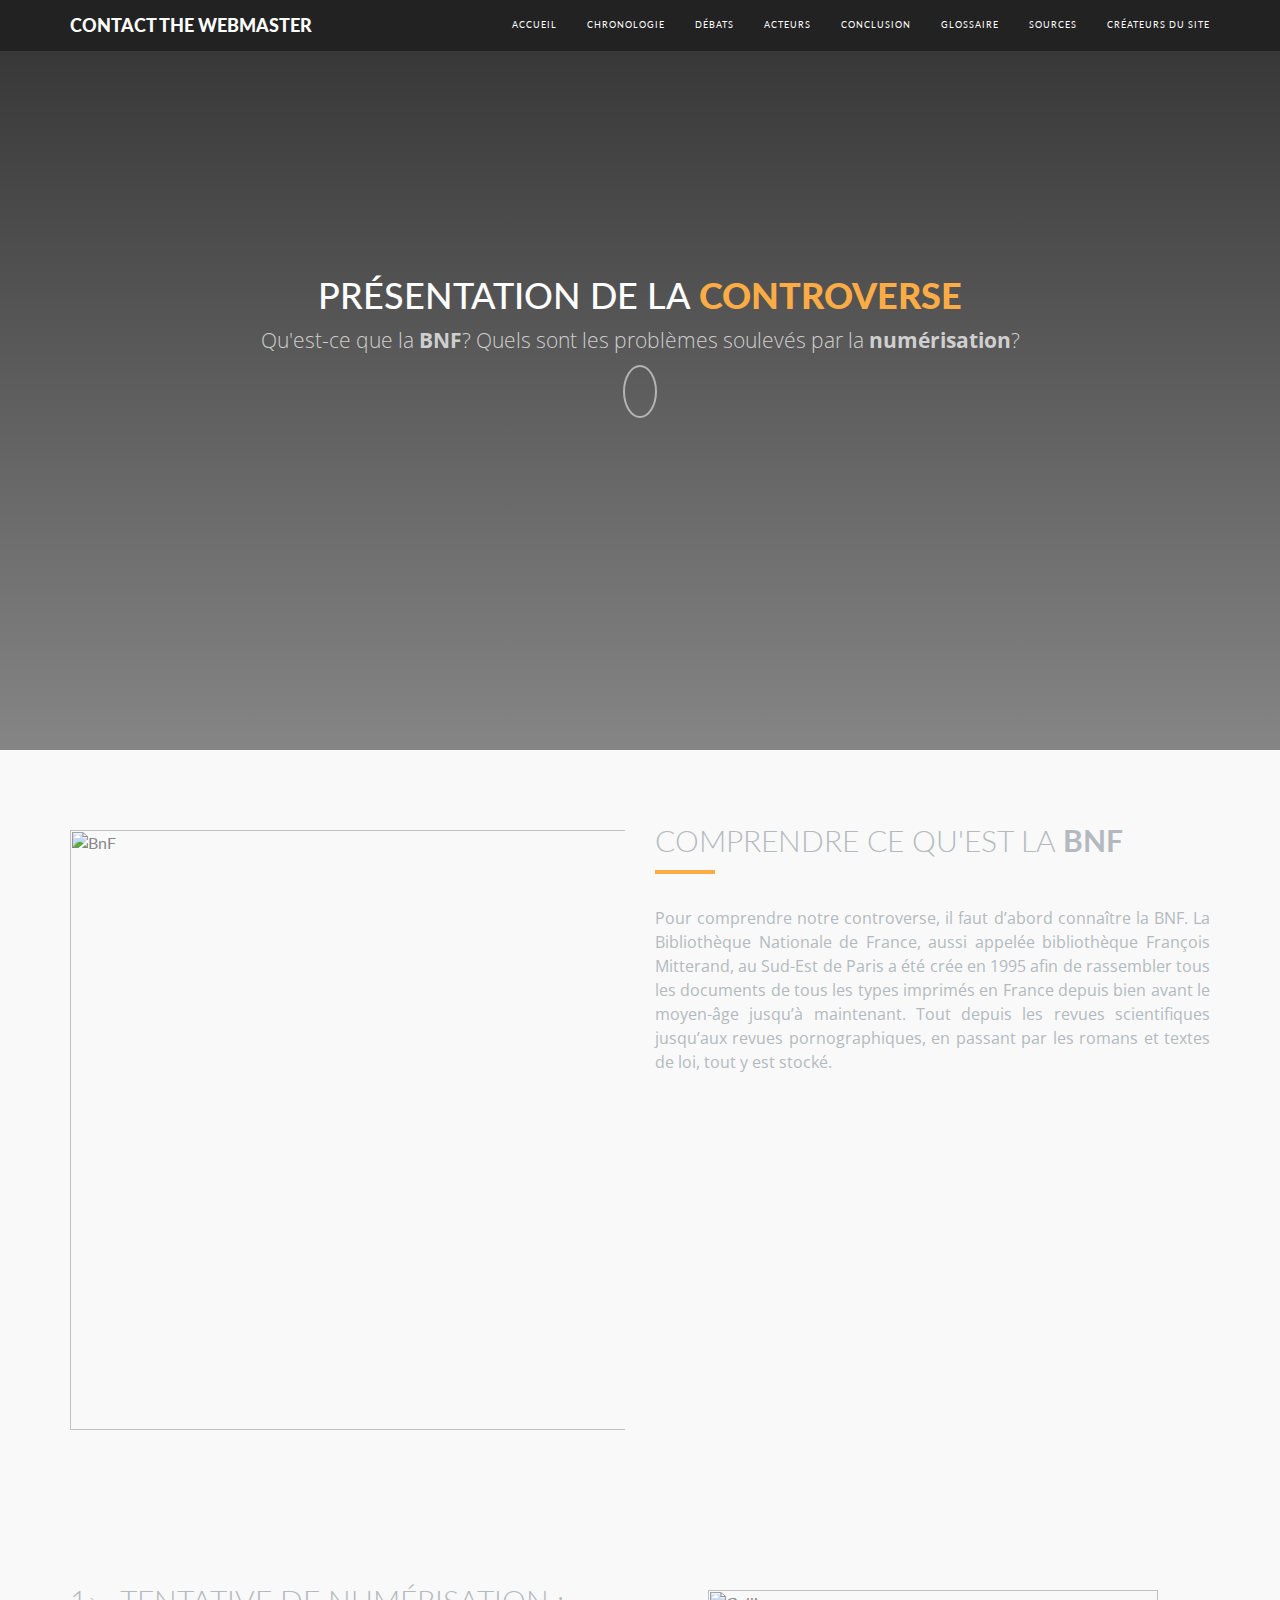
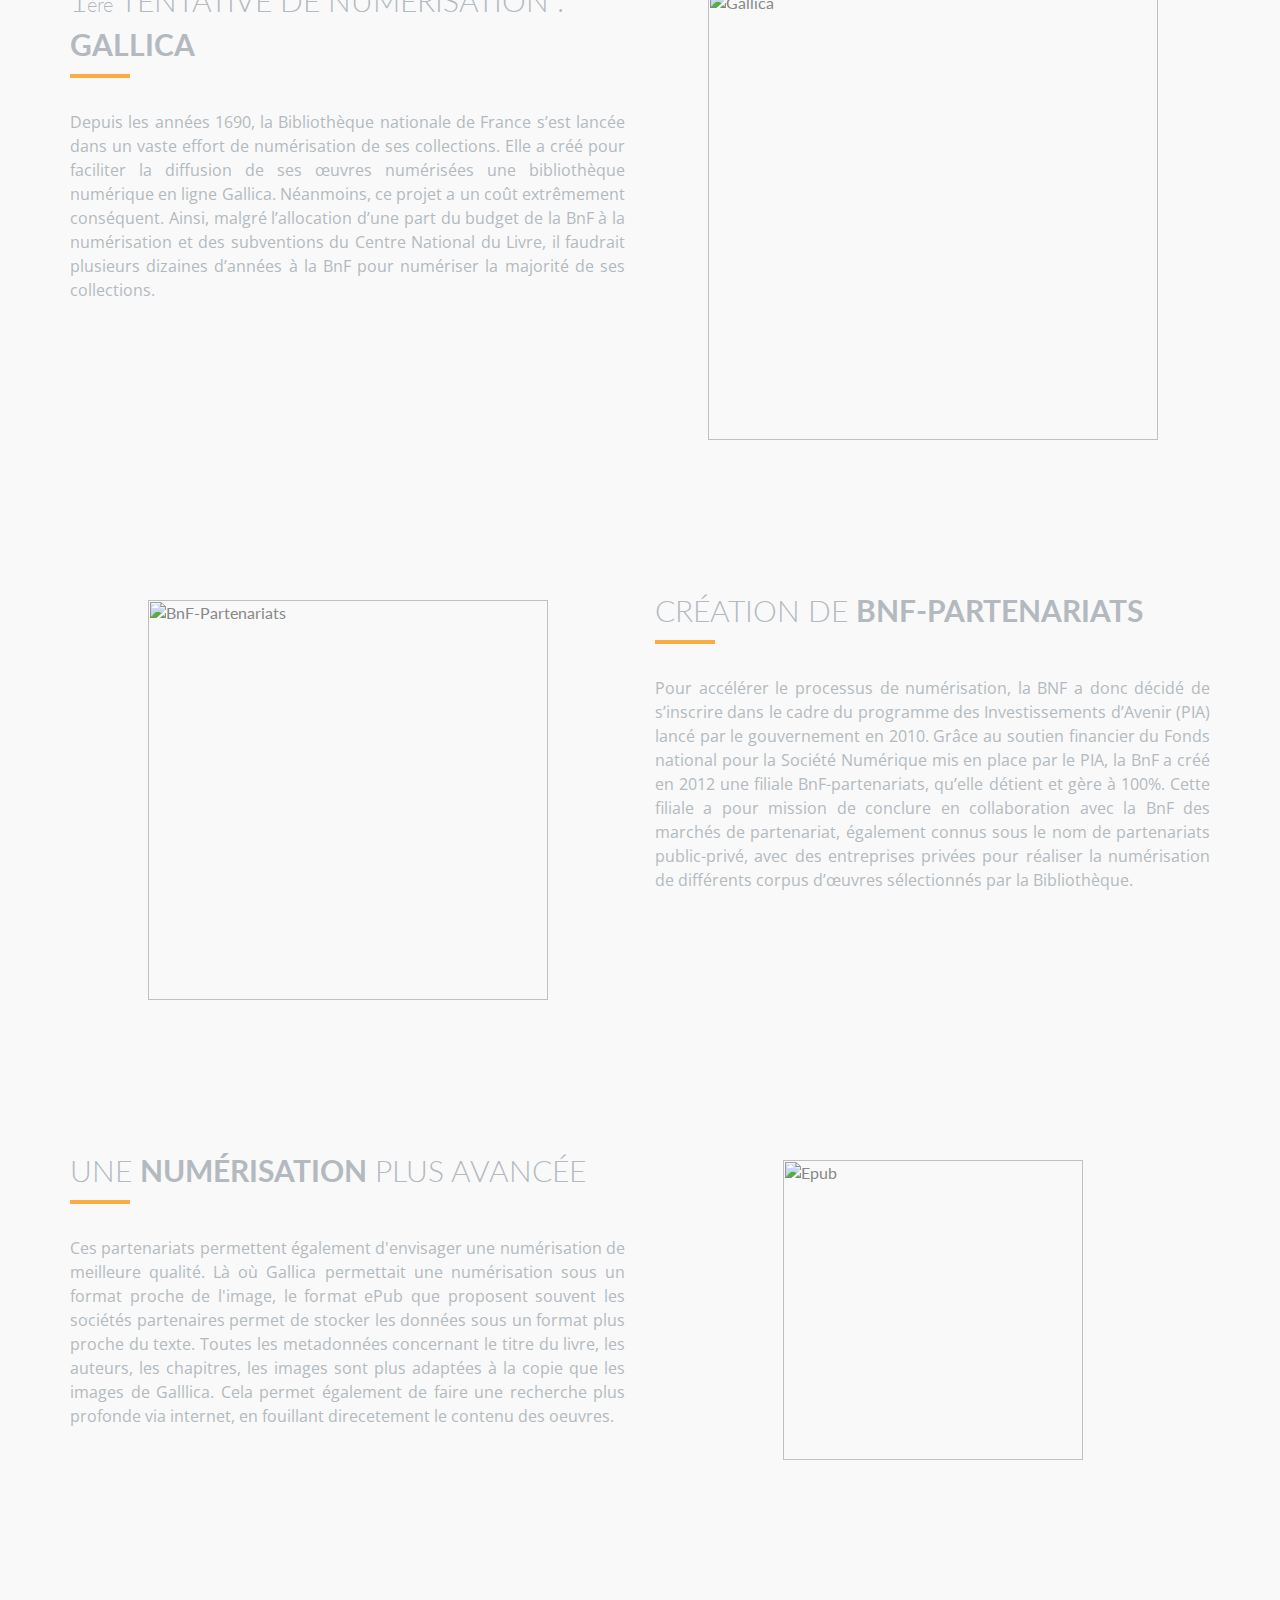
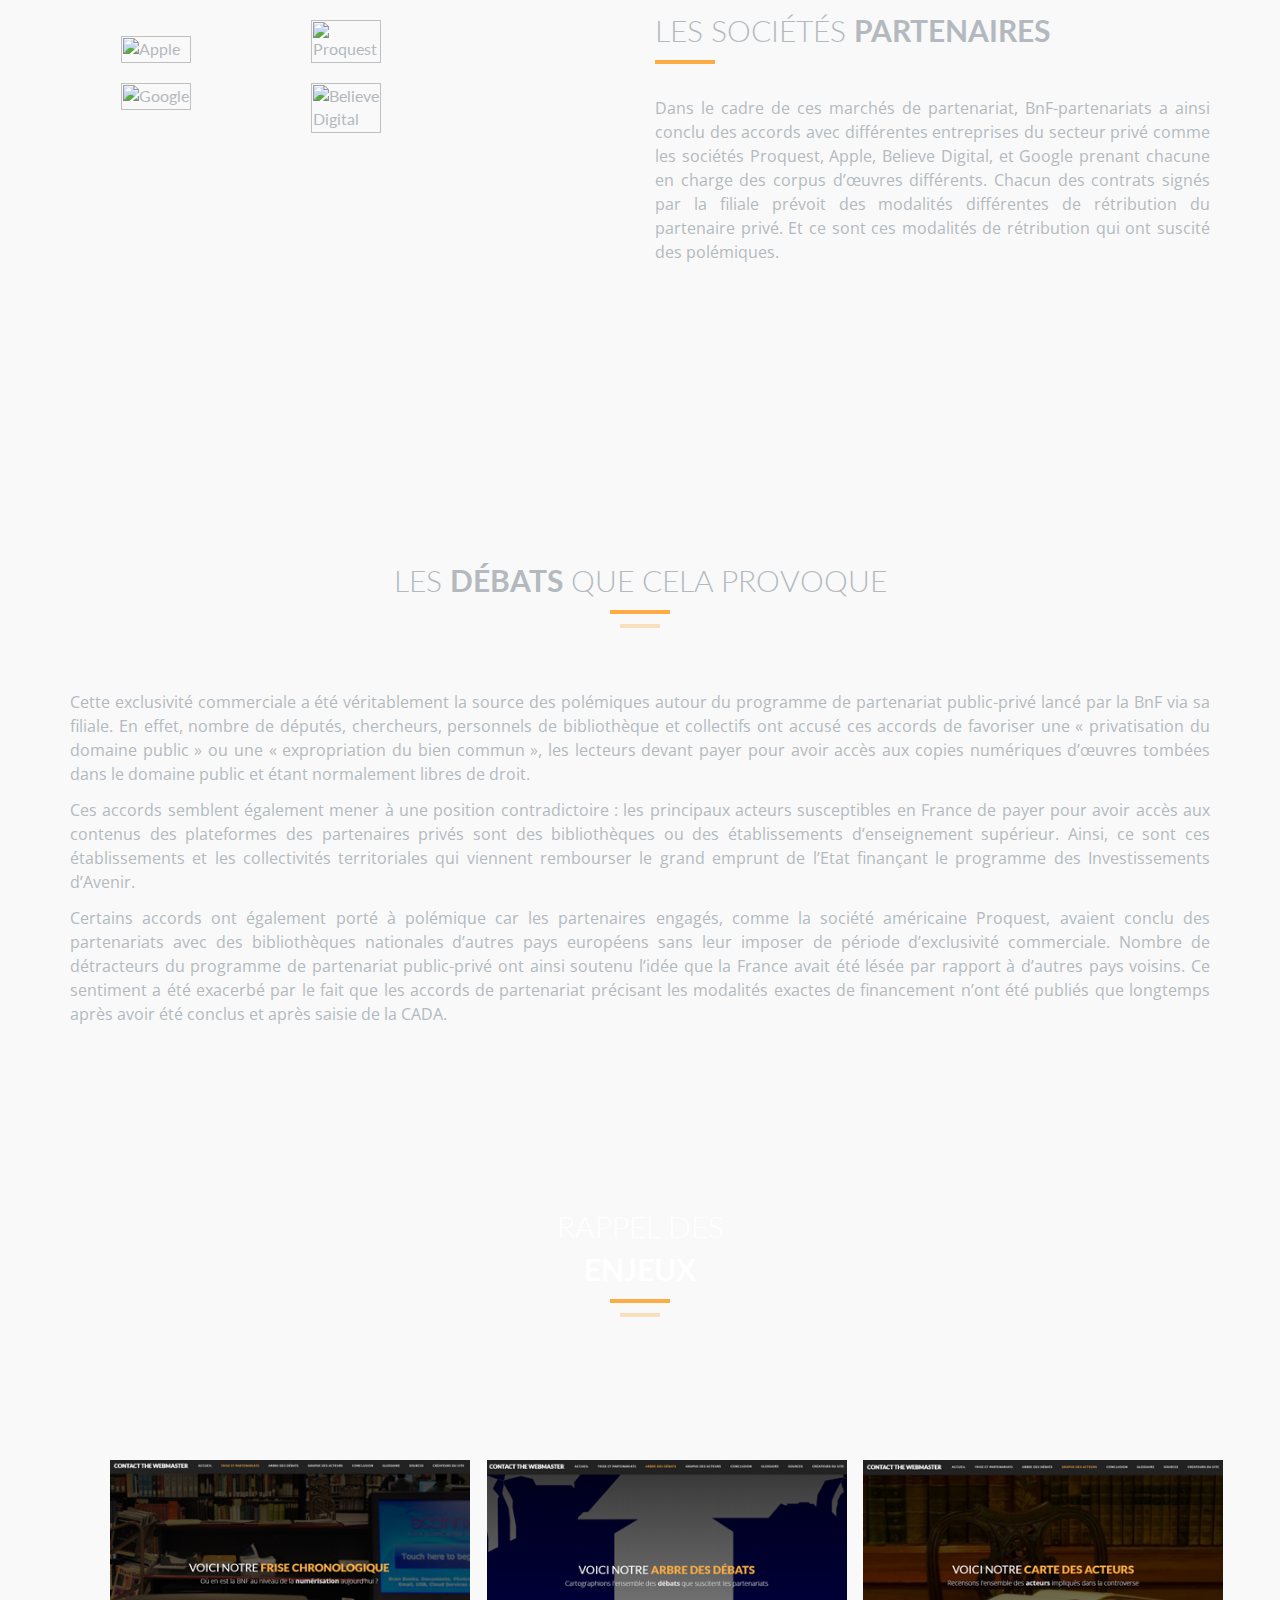
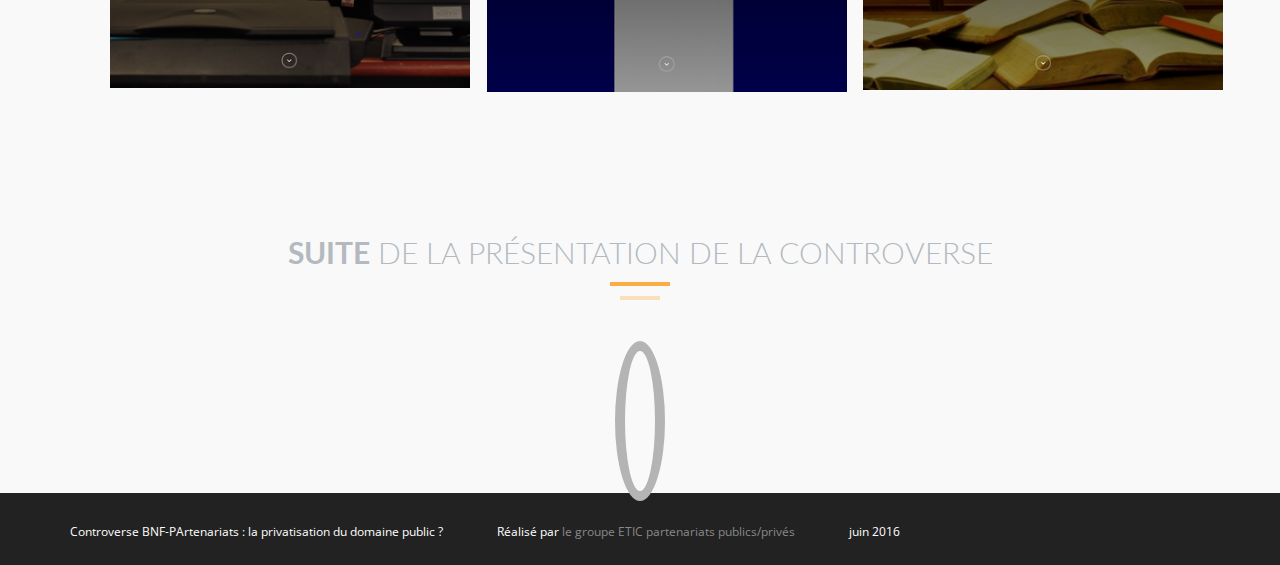
==== Web_v1/index.html @ 211a97c1 "Amélioration de la qualité des illustrations, ajout des champs alt dans les images" ====
<DOCTYPE html>
    <html lang="fr">

        <head title="Acceuil">
            <meta charset="utf-8">
            <title>Acceuil PPP BNF</title>
            <meta http-equiv="X-UA-Compatible" content="IE=edge">
            <meta name="viewport" content="width=device-width, initial-scale=1">
            <meta name="description" content="Page d'acceuil">
            <meta name="author" content="Benjamin LAZARD">

            <!-- Bootstrap core CSS -->
            <link href="bootstrap-3.3.6/dist/css/bootstrap.css" rel="stylesheet" type="text/css">
            <link rel="stylesheet" type="text/css" href="fonts/font-awesome/css/font-awesome.css">

            <!-- Slider
            ================================================== -->
            <link href="CSS_Files/owl.carousel.css" rel="stylesheet" media="screen">
            <link href="CSS_Files/owl.theme.css" rel="stylesheet" media="screen">

            <!-- IE10 viewport hack for Surface/desktop Windows 8 bug -->
            <link href="../../assets/css/ie10-viewport-bug-workaround.css" type="text/css" rel="stylesheet">

            <!-- Stylesheet
            ================================================== -->
            <link rel="stylesheet" type="text/css" href="CSS_Files/styles.css" title="Style_global" charset="utf-8">
            <link rel="stylesheet" type="text/css" href="CSS_Files/style2.css">
            <link rel="stylesheet" type="text/css" href="CSS_Files/responsive.css">

            <!-- Choix final de navigation en bas de la page
            ================================================== -->
            <link rel="stylesheet" type="text/css" href="CSS_Files/default.css" />
            <link rel="stylesheet" type="text/css" href="CSS_Files/component.css" />

            <link href='http://fonts.googleapis.com/css?family=Lato:100,300,400,700,900,100italic,300italic,400italic,700italic,900italic' rel='stylesheet' type='text/css'>
            <link href='http://fonts.googleapis.com/css?family=Open+Sans:300italic,400italic,600italic,700italic,800italic,700,300,600,800,400' rel='stylesheet' type='text/css'>
            <link rel="icon" href="favicon2.ico" type="image/x-icon">
            <script type="text/javascript" src="js/modernizr.custom.js"></script>
        </head>


        <body>
            <!-- Navigation Menu
            ==========================================-->
            <nav id="tf-menu" class="navbar navbar-default navbar-fixed-top">
              <div class="container">
                <!-- Brand and toggle get grouped for better mobile display -->
                <div class="navbar-header">
                  <button type="button" class="navbar-toggle collapsed" data-toggle="collapse" data-target="#bs-example-navbar-collapse-1">
                    <span class="sr-only">Toggle navigation</span>
                    <span class="icon-bar"></span>
                    <span class="icon-bar"></span>
                    <span class="icon-bar"></span>
                  </button>
                  <a class="navbar-brand" href="mailto:benjamin.lazard@telecom-paristech.fr?subject= Site Web BNF&body=C'est vraiment chouette ! Bravo !">
                      Contact the Webmaster
                  </a>
                </div>
                <!-- Collect the nav links, forms, and other content for toggling -->
                <div class="collapse navbar-collapse" id="bs-example-navbar-collapse-1">
                  <ul class="nav navbar-nav navbar-right">
                    <li><a href="#tf-acceuil" class="page-scroll">Accueil</a></li>
                    <li><a href="partenariats.html" class="page-scroll">Chronologie</a></li>
                    <li><a href="debats.html" class="page-scroll">Débats</a></li>
                    <li><a href="acteurs.html" class="page-scroll">Acteurs</a></li>
                    <li><a href="conclusion.html" class="page-scroll">Conclusion</a></li>
                    <li><a href="glossaire.html" class="page-scroll">Glossaire</a></li>
                    <li><a href="sources.html" class="page-scroll">Sources</a></li>
                    <li><a href="createurs.html" class="page-scroll">Créateurs du site</a></li>
                  </ul>
                </div><!-- /.navbar-collapse -->
              </div><!-- /.container-fluid -->
            </nav>

            <div id="tf-acceuil" class="text-center">
                <div class="overlay">
                    <div class="content">
                        <h1>Présentation de la <strong><span class="color">Controverse</span></strong></h1>
                        <p class="lead">Qu'est-ce que la <strong>BNF</strong>?   Quels sont les problèmes soulevés par la <strong>numérisation</strong>?</p>
                        <a href="#tf-about" class="fa fa-angle-down page-scroll"></a>
                    </div>
                </div>
            </div>

            <div id="tf-about">
                <div class="container">
                    <div class="row">
                        <div class="col-md-6">
                            <a href="http://www.bnf.fr/fr/acc/x.accueil.html"><img src="img/logoBNF.png" class="img-responsive" id="logoBNF" alt="BnF"></a>
                        </div>
                        <div class="col-md-6">
                            <div class="about-text">
                                <div class="section-title">
                                    <h2>Comprendre ce qu'est la <strong>BNF</strong></h2>
                                    <hr>
                                    <div class="clearfix"></div>
                                </div>
                                <p class="intro">Pour comprendre notre controverse, il faut d’abord connaître la BNF. La Bibliothèque Nationale de France,
                                aussi appelée bibliothèque François Mitterand, au Sud-Est de Paris  a été crée en 1995 afin de rassembler
                                tous les documents de tous les types imprimés en France depuis bien avant le moyen-âge jusqu’à maintenant.
                                Tout depuis les revues scientifiques jusqu’aux revues pornographiques, en passant par les romans et textes
                                de loi, tout y est stocké.</p>
                            </div>
                        </div>
                    </div>
                </div>
            </div>

            <div id="tf-about">
                <div class="container">
                    <div class="row">
                        <div class="col-md-6">
                            <div class="about-text">
                                <div class="section-title">
                                    <h2>1<span id="sub1">ère</span> tentative de numérisation : <br><br> <strong>Gallica</strong></h2>
                                    <hr>
                                    <div class="clearfix"></div>
                                </div>
                                <p class="intro">Depuis les années 1690, la Bibliothèque nationale de France s’est lancée dans un vaste effort de numérisation de ses collections.
                                    Elle a créé pour faciliter la diffusion de ses œuvres numérisées une bibliothèque numérique en ligne Gallica. Néanmoins, ce
                                    projet a un coût extrêmement conséquent. Ainsi, malgré l’allocation d’une part du budget
                                    de la BnF à la numérisation et des subventions du Centre National du Livre, il faudrait
                                    plusieurs dizaines d’années à la BnF pour numériser la majorité de ses collections.</p>
                            </div>
                        </div>
                        <div class="col-md-6">
                            <a href="http://gallica.bnf.fr/"><img src="img/Gallica.png" class="img-responsive" id="Gallicaimg" alt="Gallica"></a>
                        </div>
                    </div>
                </div>
            </div>

            <div id="tf-about">
                <div class="container">
                    <div class="row">
                        <div class="col-md-6">
                            <a href="http://www.bnf.fr/fr/acces_dedies/bnf_partenariats/s.bnf_partenariats_qui.html?first_Art=non"><img src="img/BNF-P.png" class="img-responsive" id="BNFPimg" alt="BnF-Partenariats"></a>
                        </div>
                        <div class="col-md-6">
                            <div class="about-text">
                                <div class="section-title">
                                    <h2>Création de <strong>BNF-Partenariats</strong></h2>
                                    <hr>
                                    <div class="clearfix"></div>
                                </div>
                                <p class="intro"> Pour accélérer le processus de numérisation, la BNF a donc décidé de s’inscrire dans le cadre du
                                programme des Investissements d’Avenir (PIA) lancé par le gouvernement en 2010. Grâce au soutien financier du
                                Fonds national pour la Société Numérique mis en place par le PIA, la BnF a créé en 2012 une filiale BnF-partenariats,
                                qu’elle détient et gère à 100%. Cette filiale a pour mission de conclure en collaboration avec la BnF des
                                marchés de partenariat, également connus sous le nom de partenariats public-privé, avec des entreprises privées
                                pour réaliser la numérisation de différents corpus d’œuvres sélectionnés par la Bibliothèque.
                                </p>
                            </div>
                        </div>
                    </div>
                </div>
            </div>

            <div id="tf-about">
                <div class="container">
                    <div class="row">
                        <div class="col-md-6">
                            <div class="about-text">
                                <div class="section-title">
                                    <h2>Une <strong>numérisation</strong> plus avancée</h2>
                                    <hr>
                                    <div class="clearfix"></div>
                                </div>
                                <p class="intro">Ces partenariats permettent également d'envisager une numérisation de meilleure
                                qualité. Là où Gallica permettait une numérisation sous un format proche de l'image, le format ePub
                                que proposent souvent les sociétés partenaires permet de stocker les données sous un format plus proche du
                                texte. Toutes les metadonnées concernant le titre du livre, les auteurs, les chapitres, les images
                                sont plus adaptées à la copie que les images de Galllica. Cela permet également de faire une recherche
                                plus profonde via internet, en fouillant direcetement le contenu des oeuvres.</p>
                            </div>
                        </div>
                        <div class="col-md-6">
                            <a href="https://fr.wikipedia.org/wiki/EPUB_(format)"><img src="img/epub.png" class="img-responsive" id="epubimg" alt="Epub"></a>
                        </div>
                    </div>
                </div>
            </div>

            <div id="tf-about">
                <div class="container">
                    <div class="row">
                        <div class="col-md-6 container">
                            <div class="row partenaires">
                                <div class="col-md-6 service centerblock">
                                    <img src="img/apple.png" alt="Apple" class="fitin" />
                                    <img src="img/google.png" alt="Google" class="fitin"/>
                                </div>
                                <div class="col-md-6 service centerblock">
                                    <img src="img/proquest.png" alt="Proquest" class="fitin"/>
                                    <img src="img/believe-digital.png" alt="Believe Digital" class="fitin"/>
                                </div>
                            </div>
                        </div>
                        <div class="col-md-6">
                            <div class="about-text">
                                <div class="section-title">
                                    <h2>Les sociétés <strong>partenaires</strong></h2>
                                    <hr>
                                    <div class="clearfix"></div>
                                </div>
                                <p class="intro"> Dans le cadre de ces marchés de partenariat, BnF-partenariats a ainsi conclu des
                                accords avec différentes entreprises du secteur privé comme les sociétés Proquest, Apple, Believe Digital, et Google
                                prenant chacune en charge des corpus d’œuvres différents. Chacun des contrats signés par
                                la filiale prévoit des modalités différentes de rétribution du partenaire privé. Et ce sont ces
                                modalités de rétribution qui ont suscité des polémiques.
                                </p>
                            </div>
                        </div>
                    </div>
                </div>
            </div>

            <div id="tf-services" class="text-center">
                <div class="container">
                                <div class="section-title center">
                                    <h2> Les <strong>débats</strong> que cela provoque</h2>
                                    <div class="line">
                                        <hr>
                                    </div>
                                    <div class="clearfix"></div>
                                </div>
                                <p class="intro">Cette exclusivité commerciale a été véritablement la source des polémiques autour
                                du programme de partenariat public-privé lancé par la BnF via sa filiale. En effet, nombre de
                                députés, chercheurs, personnels de bibliothèque et collectifs ont accusé ces accords de
                                favoriser une « privatisation du domaine public » ou une « expropriation du bien commun »,
                                les lecteurs devant payer pour avoir accès aux copies numériques d’œuvres tombées dans le
                                domaine public et étant normalement libres de droit.</p>
								<p class="intro">Ces accords semblent également mener à une position contradictoire : les principaux acteurs
								susceptibles en France de payer pour avoir accès aux contenus des plateformes des partenaires
								privés sont des bibliothèques ou des établissements d’enseignement supérieur. Ainsi, ce sont
								ces établissements et les collectivités territoriales qui viennent rembourser le grand emprunt de
								l’Etat finançant le programme des Investissements d’Avenir.</p>
								<p class="intro">Certains accords ont également porté à polémique car les partenaires engagés, comme la société
								américaine Proquest, avaient conclu des partenariats avec des bibliothèques nationales d’autres
								pays européens sans leur imposer de période d’exclusivité commerciale. Nombre de détracteurs du
								programme de partenariat public-privé ont ainsi soutenu l’idée que la France avait été lésée par
								rapport à d’autres pays voisins. Ce sentiment a été exacerbé par le fait que les accords de partenariat
                                précisant les modalités exactes de financement n’ont été publiés que longtemps après avoir
                                été conclus et après saisie de la CADA.</p>
                </div>
            </div>


            <!-- Enjeux
            ==========================================-->
            <div id="tf-testimonials" class="text-center">
                <div class="overlay">
                    <div class="container">
                        <div class="section-title center">
                            <h2>Rappel des  </h2>
                            <br>
                            <h2> <strong>enjeux</strong> </h2>
                            <div class="line">
                                <hr>
                            </div>
                        </div>
                        <div class="row">
                            <div class="col-md-8 col-md-offset-2">
                                <div id="testimonial" class="owl-carousel owl-theme">
                                    <div class="item">
                                        <div class="row">
                                            <div class="col-lg-7 centerblock"><h5>Faciliter l'accès pour une grande quantité de lecteurs</h5></div>
                                            <div class="col-lg-5 centerblock"><img src="img/filedattente.jpg" alt="File d'attente"/></div>
                                        </div>
                                    </div>
                                    <div class="item">
                                        <div class="row">
                                            <div class="col-lg-7 centerblock"><h5>Faciliter la recherche dans le corpus de la bibliothèque</h5></div>
                                            <div class="col-lg-5 centerblock"><img src="img/recherche.jpg" alt="Indexer les livres"/></div>
                                        </div>
                                    </div>
                                    <div class="item">
                                        <div class="row">
                                            <div class="col-lg-7 centerblock"><h5>Faciliter la reproduction</h5></div>
                                            <div class="col-lg-5 centerblock"><img src="img/reproduction.jpg" alt="Moine copiste"/></div>
                                        </div>
                                    </div>
                                    <div class="item">
                                        <div class="row">
                                            <div class="col-lg-7 centerblock"><h5>Diminuer le coût de la numérisation</h5></div>
                                            <div class="col-lg-5 centerblock"><img src="img/prix.png" alt="Numériser coute cher"/></div>
                                            </div>
                                        </div>
                                    </div>
                                </div>
                            </div>
                        </div>
                    </div>
                </div>
            </div>

            <div class="container demo-3">
			<ul class="grid cs-style-6">
                <div class="row">
                    <div class="col-lg-4 col-md-4">
                        <li>
                            <figure>
                                <img src="img/frise2.png" alt="img03">
                                <figcaption>
                                    <h3>Frise chronologique</h3>
                                    <span class="salut">Remettons de l'ordre dans nos idées</span>
                                    <a href="partenariats.html">J'y vais</a>
                                </figcaption>
                            </figure>
                        </li>
                    </div>
                    <div class="col-lg-4 col-md-4">
                        <li>
                            <figure>
                                <img src="img/debats2.png" alt="img04">
                                <figcaption>
                                    <h3>Arbre des débats</h3>
                                    <span class="salut">Recensons l'ensemble des controverses</span>
                                    <a href="debats.html">J'y vais</a>
                                </figcaption>
                            </figure>
                        </li>
                    </div>
                    <div class="col-lg-4 col-md-4">
                        <li>
                            <figure>
                                <img src="img/acteurs3.png" alt="img01">
                                <figcaption>
                                    <h3>Carte des acteurs</h3>
                                    <span class="salut">Distinguons les différents acteurs et leurs relations</span>
                                    <a href="acteurs.html">J'y vais</a>
                                </figcaption>
                            </figure>
                        </li>
                    </div>

                </div>
			</ul>
		</div>

            <div class="container text-center">
                <div class="section-title center">
                    <h2><strong>Suite</strong> de la présentation de la controverse</h2>
                    <div class="line">
                        <hr>
                    </div>
                    <div class="clearfix"></div>
                </div>
                <a href="partenariats.html" class="fa fa-arrow-circle-right"></a>
            </div>

            <nav id="footer">
                <div class="container">
                    <div class="pull-left fnav">
                        <p>Controverse BNF-PArtenariats : la privatisation du domaine public ?
                            &nbsp;&nbsp;&nbsp;&nbsp;&nbsp;&nbsp;&nbsp;&nbsp;&nbsp;&nbsp;&nbsp;&nbsp;&nbsp;&nbsp;&nbsp;&nbsp; Réalisé par <a href="createurs.html">le groupe ETIC partenariats publics/privés</a>
                            &nbsp;&nbsp;&nbsp;&nbsp;&nbsp;&nbsp;&nbsp;&nbsp;&nbsp;&nbsp;&nbsp;&nbsp;&nbsp;&nbsp;&nbsp;&nbsp; juin 2016</p>
                    </div>
                </div>
            </nav>

            <!-- jQuery (necessary for Bootstrap's JavaScript plugins) -->
            <script src="https://ajax.googleapis.com/ajax/libs/jquery/1.11.1/jquery.min.js"></script>
            <script type="text/javascript" src="js/jquery.1.11.1.js"></script>
            <!-- Include all compiled plugins (below), or include individual files as needed -->
            <script type="text/javascript" src="js/bootstrap.js"></script>
            <script type="text/javascript" src="js/SmoothScroll.js"></script>
            <script type="text/javascript" src="js/jquery.isotope.js"></script>

            <script src="js/owl.carousel.js"></script>

            <!-- Javascripts
            ================================================== -->
            <script type="text/javascript" src="js/main.js"></script>
            <script src="js/toucheffects.js"></script>
        </body>

    </html>
---- Web_v1/CSS_Files/styles.css ----
.GrosTitre{
    /*color: #eeeeee;*/
    color: #5E4B00;
    font-family: "Verdana",cursive;
    font-size: 40;
}

.Paragraphe{
    float: none;
    clear: left;
    margin-top: 600px;
}

#Themes{
    list-style-type: none;
    background: green;
}

#Themes li{
    display:block;
    float: left;
    padding-left: 30px;
    border-color:#DCDCDC #696969 #696969 #DCDCDC;
}

/*Au survol de la souris*/
#Themes li:hover {
    background-color:#D3D3D3;
    border-color:#696969 #DCDCDC #DCDCDC #696969;
 }


h1{
    color: #ffffff;
}

body {
  padding-bottom: 40px;
  color: #5a5a5a;
}


/* CUSTOMIZE THE NAVBAR
-------------------------------------------------- */

/* Special class on .container surrounding .navbar, used for positioning it into place. */
.navbar-wrapper {
  position: absolute;
  top: 0;
  right: 0;
  left: 0;
  z-index: 20;

}

/* Flip around the padding for proper display in narrow viewports */
.navbar-wrapper > .container {
  padding-right: 0;
  padding-left: 0;
}
.navbar-wrapper .navbar {
  padding-right: 15px;
  padding-left: 15px;
}
.navbar-wrapper .navbar .container {
  width: auto;
  background-color: #002987
}

@media (min-width: 768px) {
  /* Navbar positioning foo */
  .navbar-wrapper {
    margin-top: 5px;
  }
  .navbar-wrapper .container {
    padding-right: 15px;
    padding-left: 15px;
  }
  .navbar-wrapper .navbar {
    padding-right: 0;
    padding-left: 0;
  }

  /* The navbar becomes detached from the top, so we round the corners */
  .navbar-wrapper .navbar {
    border-radius: 10px;
  }

  /* Bump up size of carousel content */
  .carousel-caption p {
    margin-bottom: 20px;
    font-size: 21px;
    line-height: 1.4;
  }

  .featurette-heading {
    font-size: 50px;
  }
}

/*Customize the Timeline*/
/*Id timeline pour le titre de la timeline*/
#timeline{
    margin-top: 0px;
    color: #aaaaaa;
}

/*ici c'est la classe timeline qui est référencée*/
.timeline {
    list-style: none;
    padding: 20px 0 20px;
    position: relative;
}
.timeline:before {
    top: 0;
    bottom: 0;
    position: absolute;
    content: " ";
    width: 3px;
    background-color: #eeeeee;
    left: 50%;
    margin-left: -1.5px;
}

    .timeline > li {
        margin-bottom: 20px;
        position: relative;
    }

        .timeline > li:before,
        .timeline > li:after {
            content: " ";
            display: table;
        }

        .timeline > li:after {
            clear: both;
        }

        .timeline > li:before,
        .timeline > li:after {
            content: " ";
            display: table;
        }

        .timeline > li:after {
            clear: both;
        }

        .timeline > li > .timeline-panel {
            width: 46%;
            float: left;
            border: 1px solid #d4d4d4;
            border-radius: 2px;
            padding: 20px;
            position: relative;
            -webkit-box-shadow: 0 1px 6px rgba(0, 0, 0, 0.175);
            box-shadow: 0 1px 6px rgba(0, 0, 0, 0.175);
        }

            .timeline > li > .timeline-panel:before {
                position: absolute;
                top: 26px;
                right: -15px;
                display: inline-block;
                border-top: 15px solid transparent;
                border-left: 15px solid #ccc;
                border-right: 0 solid #ccc;
                border-bottom: 15px solid transparent;
                content: " ";
            }

            .timeline > li > .timeline-panel:after {
                position: absolute;
                top: 27px;
                right: -14px;
                display: inline-block;
                border-top: 14px solid transparent;
                border-left: 14px solid #fff;
                border-right: 0 solid #fff;
                border-bottom: 14px solid transparent;
                content: " ";
            }

        .timeline > li > .timeline-badge {
            color: #fff;
            width: 50px;
            height: 50px;
            line-height: 50px;
            font-size: 1.4em;
            text-align: center;
            position: absolute;
            top: 16px;
            left: 50%;
            margin-left: -25px;
            background-color: #999999;
            z-index: 100;
            border-top-right-radius: 50%;
            border-top-left-radius: 50%;
            border-bottom-right-radius: 50%;
            border-bottom-left-radius: 50%;
        }

.glyphicon2 {
    text-align: center;
    position: relative;
    margin-top: 3px;
    width: 50px;
    font-size: 38px;
}

        .timeline > li.timeline-inverted > .timeline-panel {
            float: right;
        }

            .timeline > li.timeline-inverted > .timeline-panel:before {
                border-left-width: 0;
                border-right-width: 15px;
                left: -15px;
                right: auto;
            }

            .timeline > li.timeline-inverted > .timeline-panel:after {
                border-left-width: 0;
                border-right-width: 14px;
                left: -14px;
                right: auto;
            }

.timeline-badge.primary {
    background-color: #2e6da4 !important;
}

.timeline-badge.success {
    background-color: #3f903f !important;
}

.timeline-badge.warning {
    background-color: #f0ad4e !important;
}

.timeline-badge.danger {
    background-color: #d9534f !important;
}

.timeline-badge.info {
    background-color: #5bc0de !important;
}

.timeline-title {
    margin-top: 0;
    color: inherit;
}

.timeline-body > p,
.timeline-body > ul {
    margin-bottom: 0;
}

    .timeline-body > p + p {
        margin-top: 5px;
    }

@media (max-width: 767px) {
    ul.timeline:before {
        left: 40px;
    }

    ul.timeline > li > .timeline-panel {
        width: calc(100% - 90px);
        width: -moz-calc(100% - 90px);
        width: -webkit-calc(100% - 90px);
    }

    ul.timeline > li > .timeline-badge {
        left: 15px;
        margin-left: 0;
        margin-top: 15px;
        top: 16px;
    }

    ul.timeline > li > .timeline-panel {
        float: right;
    }

        ul.timeline > li > .timeline-panel:before {
            border-left-width: 0;
            border-right-width: 15px;
            left: -15px;
            right: auto;
        }

        ul.timeline > li > .timeline-panel:after {
            border-left-width: 0;
            border-right-width: 14px;
            left: -14px;
            right: auto;
        }
}
---- Web_v1/CSS_Files/style2.css ----
@import url(http://fonts.googleapis.com/css?family=Lato:100,300,400,700,900,100italic,300italic,400italic,700italic,900italic);
@import url(http://fonts.googleapis.com/css?family=Open+Sans:300italic,400italic,600italic,700italic,800italic,700,300,600,800,400);

body, html{
	font-family: 'Lato', sans-serif;
	text-rendering: optimizeLegibility !important;
	-webkit-font-smoothing: antialiased !important;
	color: #5a5a5a;
}

h1{
	text-transform: uppercase;
}
h1 strong{
	font-weight: 900;
}
h2{
	text-transform: uppercase;
	line-height: 20px;
	margin:  0;
}
h3{
font-size: 18px;
font-weight: 900;
}
h4{
	text-transform: uppercase;
}
h5{
	text-transform: uppercase;
	font-weight: 700;
	line-height: 20px;
}
p{
	font-family: 'Open Sans', sans-serif;
}
p.intro{
	font-size: 16px;
	margin: 12px 0 0;
	line-height: 24px;
	font-family: 'Open Sans', sans-serif;
	text-align: justify;
}

.debate p{
	padding: 2.5%;
	font-size: 12;
	font-weight: 500;
	line-height: 150%;
}

.debate div{
	max-height: 100%;
}

a{ color: #FCAC45;}
a:hover,
a:focus{
	text-decoration: none;
	color: #FCAC45;
}

.section-title hr{
	border-color: #fcac45;
	border-width: 4px;
	width: 60px;
	float: left;
	clear: both;
}
.clearfix:after {
     visibility: hidden;
     display: block;
     font-size: 0;
     content: " ";
     clear: both;
     height: 0;
     }
.clearfix { display: inline-block; }
* html .clearfix { height: 1%; }
.clearfix { display: block; }
ul, ol{
	padding: 0;
	webkit-padding: 0;
	moz-padding: 0;
}
/* Navigation */
#tf-menu {
	padding: 20px;
	transition: all 0.8s;
	/*les 2 lignes ci-dessous ne devraient pas être là !!!*/
	background-color: #222222 !important;
	padding: 0 !important;
}
#tf-menu.navbar-default {
	background-color: rgba(248, 248, 248, 0);
	border-color: rgba(231, 231, 231, 0);
}
#tf-menu a.navbar-brand {
text-transform: uppercase;
font-size: 18px;
color: #fff;
font-weight: 900;
}

#tf-menu.navbar-default .navbar-nav > li > a {
	text-transform: uppercase;
	color: #FFF;
	font-size: 9px;
	letter-spacing: 1px;
}
.on {
	background-color: #222222 !important;
	padding: 0 !important;
}
.navbar-default .navbar-nav > .active > a,
.navbar-default .navbar-nav > .active > a:hover,
.navbar-default .navbar-nav > .active > a:focus {
	color: #FCAC45 !important;
	background-color: transparent;
	font-weight: 700;
}

.navbar-toggle {
	border-radius: 0;
	}
.navbar-default .navbar-toggle:hover,
.navbar-default .navbar-toggle:focus {
	background-color: #FCAC45;
	border-color: #FCAC45;
	}
.navbar-default .navbar-toggle:hover>.icon-bar {
	background-color: #FFF;
	}
/* Home Style */
#tf-home{
	background: url(../img/scanner.jpg);
	background-size: cover;
	background-position: center;
	background-attachment: fixed;
	background-repeat: no-repeat;
	color: #cfcfcf;
}
#tf-home.debats {
	background: url(../debate.png);
	background-size: cover;
	background-position: center;
	background-attachment: fixed;
	background-repeat: no-repeat;
	color: #cfcfcf;
}

#tf-home.acteurs{
	background: url(../livres.jpg);
	background-size: cover;
	background-position: center;
	background-attachment: fixed;
	background-repeat: no-repeat;
	color: #cfcfcf;
}

#tf-acceuil{
	background: url(../img/BNF1.jpg);
	background-size: cover;
	background-position: center;
	background-attachment: fixed;
	background-repeat: no-repeat;
	color: #cfcfcf;
}

#tf-home .overlay{
	background: -moz-linear-gradient(top,  rgba(0,0,0,0.8) 0%, rgba(0,0,0,0.73) 17%, rgba(0,0,0,0.66) 35%, rgba(0,0,0,0.55) 62%, rgba(0,0,0,0.4) 100%); /* FF3.6+ */
	background: -webkit-gradient(linear, left top, left bottom, color-stop(0%,rgba(0,0,0,0.8)), color-stop(17%,rgba(0,0,0,0.73)), color-stop(35%,rgba(0,0,0,0.66)), color-stop(62%,rgba(0,0,0,0.55)), color-stop(100%,rgba(0,0,0,0.4))); /* Chrome,Safari4+ */
	background: -webkit-linear-gradient(top,  rgba(0,0,0,0.8) 0%,rgba(0,0,0,0.73) 17%,rgba(0,0,0,0.66) 35%,rgba(0,0,0,0.55) 62%,rgba(0,0,0,0.4) 100%); /* Chrome10+,Safari5.1+ */
	background: -o-linear-gradient(top,  rgba(0,0,0,0.8) 0%,rgba(0,0,0,0.73) 17%,rgba(0,0,0,0.66) 35%,rgba(0,0,0,0.55) 62%,rgba(0,0,0,0.4) 100%); /* Opera 11.10+ */
	background: -ms-linear-gradient(top,  rgba(0,0,0,0.8) 0%,rgba(0,0,0,0.73) 17%,rgba(0,0,0,0.66) 35%,rgba(0,0,0,0.55) 62%,rgba(0,0,0,0.4) 100%); /* IE10+ */
	background: linear-gradient(to bottom,  rgba(0,0,0,0.8) 0%,rgba(0,0,0,0.73) 17%,rgba(0,0,0,0.66) 35%,rgba(0,0,0,0.55) 62%,rgba(0,0,0,0.4) 100%); /* W3C */
	filter: progid:DXImageTransform.Microsoft.gradient( startColorstr='#cc000000', endColorstr='#66000000',GradientType=0 ); /* IE6-9 */
	height: 750px;
	background-attachment: fixed;
}
#tf-acceuil .overlay{
	background: -moz-linear-gradient(top,  rgba(0,0,0,0.8) 0%, rgba(0,0,0,0.73) 17%, rgba(0,0,0,0.66) 35%, rgba(0,0,0,0.55) 62%, rgba(0,0,0,0.4) 100%); /* FF3.6+ */
	background: -webkit-gradient(linear, left top, left bottom, color-stop(0%,rgba(0,0,0,0.8)), color-stop(17%,rgba(0,0,0,0.73)), color-stop(35%,rgba(0,0,0,0.66)), color-stop(62%,rgba(0,0,0,0.55)), color-stop(100%,rgba(0,0,0,0.4))); /* Chrome,Safari4+ */
	background: -webkit-linear-gradient(top,  rgba(0,0,0,0.8) 0%,rgba(0,0,0,0.73) 17%,rgba(0,0,0,0.66) 35%,rgba(0,0,0,0.55) 62%,rgba(0,0,0,0.4) 100%); /* Chrome10+,Safari5.1+ */
	background: -o-linear-gradient(top,  rgba(0,0,0,0.8) 0%,rgba(0,0,0,0.73) 17%,rgba(0,0,0,0.66) 35%,rgba(0,0,0,0.55) 62%,rgba(0,0,0,0.4) 100%); /* Opera 11.10+ */
	background: -ms-linear-gradient(top,  rgba(0,0,0,0.8) 0%,rgba(0,0,0,0.73) 17%,rgba(0,0,0,0.66) 35%,rgba(0,0,0,0.55) 62%,rgba(0,0,0,0.4) 100%); /* IE10+ */
	background: linear-gradient(to bottom,  rgba(0,0,0,0.8) 0%,rgba(0,0,0,0.73) 17%,rgba(0,0,0,0.66) 35%,rgba(0,0,0,0.55) 62%,rgba(0,0,0,0.4) 100%); /* W3C */
	filter: progid:DXImageTransform.Microsoft.gradient( startColorstr='#cc000000', endColorstr='#66000000',GradientType=0 ); /* IE6-9 */
	height: 750px;
	background-attachment: fixed;
}
#tf-home p.lead{
	color: #e3e3e3;
}

.content{
	position: relative;
	padding: 20% 0 0;
}

.color{
	color: #fcac45;
}

a.fa.fa-angle-down {
	padding: 10px 15px;
	color: #fff;
	border: 2px solid #b4b4b4;
	border-radius: 50%;
	font-size: 24px;
	margin-top: 200px;
	transition: all 0.5s;
}
a.fa.fa-angle-down:hover{
	background: #fcac45;
	color: #ffffff;
	border: 2px solid #fcac45;
}

a.fa.fa-arrow-circle-right{
	padding: 10px 15px;
	color: #b4b4b4;
	border: 10px solid #b4b4b4;
	border-radius: 50%;
	font-size: 100px;
	margin-bottom: 5%;
	transition: all 0.5s;
}
a.fa.fa-arrow-circle-right:hover{
	background: #fcac45;
	color: #ffffff;
	border: 10px solid #fcac45;
}
/* About Section */
#tf-about{
	padding: 80px 0;
}
ul.about-list{ margin: 30px 0 0 ;}
ul.about-list li{
	display: block;
	font-size: 16px;
	line-height: 30px;
	font-family: 'Open Sans', sans-serif;
}
ul.about-list li span{
	margin-right: 10px;
}

#sub1{
	text-transform: lowercase;
	font-size: 20px
}
#BNFPimg{
	width: 400px;
	margin: auto;
}
#logoBNF{
	width: 600px;
	margin: auto;
	display: inline-table;
	align-items: center;
	float: none;
}
#Gallicaimg{
	width: 450px;
	margin: auto;
}
#epubimg{
	width: 300px;
	margin: auto;
}

.fitin{
	margin: auto;
	width: 80%;
	padding: 20px;
	display: table-cell;
	padding-top: 0px;
}

.partenaires{
	align-items: baseline;
	height: 40%;
	margin: auto;
}

.centerblock{
	display: table-cell;
    float: none;
	margin: auto;
}
/* Team Section */
#tf-team{
	background: url(../img/03.jpg);
	background-size: cover;
	background-position: center;
	background-attachment: fixed;
	background-repeat: no-repeat;
	color: #ffffff;
}
#tf-team .overlay{
	background: -moz-linear-gradient(top,  rgba(0,0,0,0.8) 0%, rgba(0,0,0,0.73) 17%, rgba(0,0,0,0.66) 35%, rgba(0,0,0,0.55) 62%, rgba(0,0,0,0.4) 100%); /* FF3.6+ */
	background: -webkit-gradient(linear, left top, left bottom, color-stop(0%,rgba(0,0,0,0.8)), color-stop(17%,rgba(0,0,0,0.73)), color-stop(35%,rgba(0,0,0,0.66)), color-stop(62%,rgba(0,0,0,0.55)), color-stop(100%,rgba(0,0,0,0.4))); /* Chrome,Safari4+ */
	background: -webkit-linear-gradient(top,  rgba(0,0,0,0.8) 0%,rgba(0,0,0,0.73) 17%,rgba(0,0,0,0.66) 35%,rgba(0,0,0,0.55) 62%,rgba(0,0,0,0.4) 100%); /* Chrome10+,Safari5.1+ */
	background: -o-linear-gradient(top,  rgba(0,0,0,0.8) 0%,rgba(0,0,0,0.73) 17%,rgba(0,0,0,0.66) 35%,rgba(0,0,0,0.55) 62%,rgba(0,0,0,0.4) 100%); /* Opera 11.10+ */
	background: -ms-linear-gradient(top,  rgba(0,0,0,0.8) 0%,rgba(0,0,0,0.73) 17%,rgba(0,0,0,0.66) 35%,rgba(0,0,0,0.55) 62%,rgba(0,0,0,0.4) 100%); /* IE10+ */
	background: linear-gradient(to bottom,  rgba(0,0,0,0.8) 0%,rgba(0,0,0,0.73) 17%,rgba(0,0,0,0.66) 35%,rgba(0,0,0,0.55) 62%,rgba(0,0,0,0.4) 100%); /* W3C */
	filter: progid:DXImageTransform.Microsoft.gradient( startColorstr='#cc000000', endColorstr='#66000000',GradientType=0 ); /* IE6-9 */
	height: auto;
	background-attachment: fixed;
	padding: 80px 0;
}
.section-title.center{
	padding: 30px 0;
}
.section-title h2,
.section-title.center h2{
	font-weight: 300;
}

.debate h2{
	font-weight:50;
	font-size: 150%;
	line-height: 100%;
	word-wrap: break-word;
}

.debate h4{
	font-weight:50;
	font-size: 200%;
	line-height: 100%;
	word-wrap: break-word;
}

.mycontainer{
	position: relative;
}

.nicomede1 {
	/*max-height: 70vh;//devrait fonctionner pour le contenu de la div aussi, ce qui n'est pas le cas*/
	/*ne pas toucher : il en faut au moins 1 qui prenne de l'espace en hauteur sur la page*/
}

/*test
.nicomede1:hover ~.nicomede2{
	display: block;
}
*/

.nicomede2{
	background-color: #ffffff;
	position: absolute;
	top: 0;
	left: 0;
	display: none;
}

.nicomede3{
	background-color: #ffffff;
	position: absolute;
	top: 0;
	left: 0;
	display: none;
}

.section-title.center .line{
	border-top: 4px solid #fcac45;
	height: 10px;
	width: 60px;
	text-align: center;
	margin: 0 auto;
	margin-top: 20px;
}

.section-title.center hr {
	border-top: 4px solid rgba(252, 172, 69, 0.34);
	width: 40px;
	text-align: center;
	margin-top: 10px;
	position: relative;
	left: 17%;
}
#team{ margin: 0 auto}
#team .item{
    padding: 0;
    margin: 15px;
    color: #FFF;
    text-align: center;
}

img.img-circle.team-img {
	width: 120px;
	height: 120px;
	border: 4px solid transparent;
	transition: all 0.5s;
}
#tf-team .item .thumbnail:hover>img.img-circle.team-img{
	border: 4px solid #FCAC45;
}
#tf-team .thumbnail {
	background: transparent;
	border: 0;
}

#tf-team .thumbnail .caption {
	padding: 9px;
	color: #F2F2F2;
}

.owl-theme .owl-controls .owl-page span {
	display: block;
	width: 10px;
	height: 10px;
	margin: 5px 7px;
	filter: Alpha(Opacity=1);
	opacity: 1;
	-webkit-border-radius: 0;
	-moz-border-radius: 20px;
	border-radius: 0;
	background: #FFFFFF;
	transition: all 0.5s;
}

.owl-theme .owl-controls .owl-page.active span,
.owl-theme .owl-controls.clickable .owl-page:hover span {
	filter: Alpha(Opacity=100);
	opacity: 1;
	background: #FCAC45;
}
.owl-theme .owl-controls .owl-page.active span{
	background: #FCAC45;
}

/* Services Section */
#tf-services{
	padding: 80px 0;
}

.space{
	margin-top: 40px;
}

#tf-services i.fa {
	font-size: 40px;
	border: 4px solid #FCAC45;
	width: 100px;
	height: 100px;
	padding: 27px 25px;
	margin-bottom: 10px;
	border-radius: 50%;
	transition: all 0.5s;
}

#tf-services i.fa.fa-mobile{
	font-size: 50px;
	padding: 20px 25px;
}

#tf-services .service:hover>i.fa{
	background: #FCAC45;
	color: #ffffff;
}

/* Clients Section */
#tf-clients{
	background: url(../img/04.jpg);
	background-size: cover;
	background-position: center;
	background-attachment: fixed;
	background-repeat: no-repeat;
	color: #ffffff;
}

#tf-clients .overlay{
	background: -moz-linear-gradient(top,  rgba(0,0,0,0.8) 0%, rgba(0,0,0,0.73) 17%, rgba(0,0,0,0.66) 35%, rgba(0,0,0,0.55) 62%, rgba(0,0,0,0.4) 100%); /* FF3.6+ */
	background: -webkit-gradient(linear, left top, left bottom, color-stop(0%,rgba(0,0,0,0.8)), color-stop(17%,rgba(0,0,0,0.73)), color-stop(35%,rgba(0,0,0,0.66)), color-stop(62%,rgba(0,0,0,0.55)), color-stop(100%,rgba(0,0,0,0.4))); /* Chrome,Safari4+ */
	background: -webkit-linear-gradient(top,  rgba(0,0,0,0.8) 0%,rgba(0,0,0,0.73) 17%,rgba(0,0,0,0.66) 35%,rgba(0,0,0,0.55) 62%,rgba(0,0,0,0.4) 100%); /* Chrome10+,Safari5.1+ */
	background: -o-linear-gradient(top,  rgba(0,0,0,0.8) 0%,rgba(0,0,0,0.73) 17%,rgba(0,0,0,0.66) 35%,rgba(0,0,0,0.55) 62%,rgba(0,0,0,0.4) 100%); /* Opera 11.10+ */
	background: -ms-linear-gradient(top,  rgba(0,0,0,0.8) 0%,rgba(0,0,0,0.73) 17%,rgba(0,0,0,0.66) 35%,rgba(0,0,0,0.55) 62%,rgba(0,0,0,0.4) 100%); /* IE10+ */
	background: linear-gradient(to bottom,  rgba(0,0,0,0.8) 0%,rgba(0,0,0,0.73) 17%,rgba(0,0,0,0.66) 35%,rgba(0,0,0,0.55) 62%,rgba(0,0,0,0.4) 100%); /* W3C */
	filter: progid:DXImageTransform.Microsoft.gradient( startColorstr='#cc000000', endColorstr='#66000000',GradientType=0 ); /* IE6-9 */
	padding: 80px 0;
	background-attachment: fixed;
}

#clients .item{
    padding: 0;
    margin: 35px;
    color: #FFF;
    text-align: center;
}
/* Gallery Section
==============================*/
#tf-works{
	padding: 80px 0;
}
.categories{
	padding: 10px 0;
}
ul.cat li{
	display: inline-block;
}
#tf-works li.pull-right {
	margin-top: 10px;
}
ol.type li{
	display: inline-block;
	margin-left: 20px;
}
ol.type li:after{
	content: ' | ';
	margin-left: 20px;
}
ol.type li:last-child:after { content: ''; }
ol.type li a{ color: #222222}
ol.type li a.active { font-weight: 700; }
.isotope-item { z-index: 2 }
.isotope-hidden.isotope-item { z-index: 1 }
.isotope,
.isotope .isotope-item {
    /* change duration value to whatever you like */
    -webkit-transition-duration: 0.8s;
    -moz-transition-duration: 0.8s;
    transition-duration: 0.8s;
}
.isotope-item {
    margin-right: -1px;
    -webkit-backface-visibility: hidden;
    backface-visibility: hidden;
}
.isotope {
    -webkit-backface-visibility: hidden;
    backface-visibility: hidden;
    -webkit-transition-property: height, width;
    -moz-transition-property: height, width;
    transition-property: height, width;
}
.isotope .isotope-item {
    -webkit-backface-visibility: hidden;
    backface-visibility: hidden;
    -webkit-transition-property: -webkit-transform, opacity;
    -moz-transition-property: -moz-transform, opacity;
    transition-property: transform, opacity;
}
.portfolio-item{
	margin-bottom: 30px;
}
.portfolio-item .hover-bg{
	height: 260px;
	overflow: hidden;
	position: relative;
}

.hover-bg .hover-text {
	position: absolute;
	text-align: center;
	margin: 0 auto;
	color: #ffffff;
	background: rgba(0, 0, 0, 0.66);
	padding: 25% 0;
	height: 100%;
	width: 100%;
	opacity: 0;
    transition: all 0.5s;
}
.hover-bg .hover-text>h4{
	opacity: 0;
	-webkit-transform: translateY(100%);
            transform: translateY(100%);
            transition: all 0.3s;
}
.hover-bg:hover .hover-text>h4{
	opacity: 1;
    -webkit-backface-visibility:hidden;
    -webkit-transform: translateY(0);
            transform: translateY(0);
}
.hover-bg .hover-text>i{
	opacity: 0;
	-webkit-transform: translateY(0);
            transform: translateY(0);
            transition: all 0.3s;
}
.hover-bg:hover .hover-text>i{
	opacity: 1;
    -webkit-backface-visibility:hidden;
   -webkit-transform: translateY(100%);
            transform: translateY(100%);
}
.hover-bg:hover .hover-text{
	opacity: 1;
}
#tf-works i.fa {
	height: 30px;
	width: 30px;
	border: 1px solid #FCAC45;
	font-size: 20px;
	padding: 5px;
	border-radius: 50%;
	color: #FCAC45;
}
/* Testimonials Section */
#tf-testimonials{
	background: url(../img/challenge.jpg);
	background-size: cover;
	background-position: center;
	background-attachment: fixed;
	background-repeat: no-repeat;
	color: #ffffff;
}

#tf-testimonials .overlay{
	background: -moz-linear-gradient(top,  rgba(0,0,0,0.8) 0%, rgba(0,0,0,0.73) 17%, rgba(0,0,0,0.66) 35%, rgba(0,0,0,0.55) 62%, rgba(0,0,0,0.4) 100%); /* FF3.6+ */
	background: -webkit-gradient(linear, left top, left bottom, color-stop(0%,rgba(0,0,0,0.8)), color-stop(17%,rgba(0,0,0,0.73)), color-stop(35%,rgba(0,0,0,0.66)), color-stop(62%,rgba(0,0,0,0.55)), color-stop(100%,rgba(0,0,0,0.4))); /* Chrome,Safari4+ */
	background: -webkit-linear-gradient(top,  rgba(0,0,0,0.8) 0%,rgba(0,0,0,0.73) 17%,rgba(0,0,0,0.66) 35%,rgba(0,0,0,0.55) 62%,rgba(0,0,0,0.4) 100%); /* Chrome10+,Safari5.1+ */
	background: -o-linear-gradient(top,  rgba(0,0,0,0.8) 0%,rgba(0,0,0,0.73) 17%,rgba(0,0,0,0.66) 35%,rgba(0,0,0,0.55) 62%,rgba(0,0,0,0.4) 100%); /* Opera 11.10+ */
	background: -ms-linear-gradient(top,  rgba(0,0,0,0.8) 0%,rgba(0,0,0,0.73) 17%,rgba(0,0,0,0.66) 35%,rgba(0,0,0,0.55) 62%,rgba(0,0,0,0.4) 100%); /* IE10+ */
	background: linear-gradient(to bottom,  rgba(0,0,0,0.8) 0%,rgba(0,0,0,0.73) 17%,rgba(0,0,0,0.66) 35%,rgba(0,0,0,0.55) 62%,rgba(0,0,0,0.4) 100%); /* W3C */
	filter: progid:DXImageTransform.Microsoft.gradient( startColorstr='#cc000000', endColorstr='#66000000',GradientType=0 ); /* IE6-9 */
	padding: 80px 0;
	background-attachment: fixed;
}
#testimonial {
	padding: 30px 0;
}
#testimonial .item{
    display: block;
    width: 100%;
    height: auto;
	margin: auto;
	padding: 5px;
}

#testimonial .item h5 {
	font-weight: 400;
	margin: auto;
	font-size: 180%;
	line-height: 40px;
	color: #d1d1d1;
	display: table-cell;
}
#testimonial img {
	width: 100%;
	margin: auto;
	padding: inherit;
}

.cout{
	display: block;
	float: none;
	align-items: center;

}
/* Testimonials2 Section */
#tf-testimonials2{
	background: url(../img/05.jpg);
	background-size: cover;
	background-position: center;
	background-attachment: fixed;
	background-repeat: no-repeat;
	color: #ffffff;
}

.enjeux{
	width=100px;
	display: table-cell;
	float: none;
	margin: auto;
	padding: 5px;
}

.enjeuxtexte{
	text-align: center;
	text-transform: none;
	font-size: 50px;
	font-style: normal;
}

#tf-testimonials2 .overlay{
	background: -moz-linear-gradient(top,  rgba(0,0,0,0.8) 0%, rgba(0,0,0,0.73) 17%, rgba(0,0,0,0.66) 35%, rgba(0,0,0,0.55) 62%, rgba(0,0,0,0.4) 100%); /* FF3.6+ */
	background: -webkit-gradient(linear, left top, left bottom, color-stop(0%,rgba(0,0,0,0.8)), color-stop(17%,rgba(0,0,0,0.73)), color-stop(35%,rgba(0,0,0,0.66)), color-stop(62%,rgba(0,0,0,0.55)), color-stop(100%,rgba(0,0,0,0.4))); /* Chrome,Safari4+ */
	background: -webkit-linear-gradient(top,  rgba(0,0,0,0.8) 0%,rgba(0,0,0,0.73) 17%,rgba(0,0,0,0.66) 35%,rgba(0,0,0,0.55) 62%,rgba(0,0,0,0.4) 100%); /* Chrome10+,Safari5.1+ */
	background: -o-linear-gradient(top,  rgba(0,0,0,0.8) 0%,rgba(0,0,0,0.73) 17%,rgba(0,0,0,0.66) 35%,rgba(0,0,0,0.55) 62%,rgba(0,0,0,0.4) 100%); /* Opera 11.10+ */
	background: -ms-linear-gradient(top,  rgba(0,0,0,0.8) 0%,rgba(0,0,0,0.73) 17%,rgba(0,0,0,0.66) 35%,rgba(0,0,0,0.55) 62%,rgba(0,0,0,0.4) 100%); /* IE10+ */
	background: linear-gradient(to bottom,  rgba(0,0,0,0.8) 0%,rgba(0,0,0,0.73) 17%,rgba(0,0,0,0.66) 35%,rgba(0,0,0,0.55) 62%,rgba(0,0,0,0.4) 100%); /* W3C */
	filter: progid:DXImageTransform.Microsoft.gradient( startColorstr='#cc000000', endColorstr='#66000000',GradientType=0 ); /* IE6-9 */
	padding: 80px 0;
	background-attachment: fixed;
}
#testimonial2 {
	padding: 30px 0;
}
#testimonial2 .item{
    display: block;
    width: 100%;
    height: auto;
}

#testimonial2 .item p {
	font-weight: 400;
	margin: 30px 0;
	color: #d1d1d1;
}
/* Contact Section */
#tf-contact{
	padding: 80px 0;
}

label {
	float: left;
	font-size: 12px;
	font-weight: 400;
	font-family: 'Open Sans', sans-serif;
}
#tf-contact .form-control {
	display: block;
	width: 100%;
	padding: 6px 12px;
	font-size: 14px;
	line-height: 1.42857143;
	color: #555;
	background-color: #fff;
	background-image: none;
	border: 1px solid #ccc;
	border-radius: 2px;
	-webkit-box-shadow: none;
	box-shadow: none;
	-webkit-transition: none;
	-o-transition: none;
	transition: none;
}

#tf-contact .form-control:focus {
	border-color: inherit;
	outline: 0;
	-webkit-box-shadow: transparent;
	box-shadow: transparent;
}

button.btn.tf-btn.btn-default {
	float: right;
	background: #FCAC45;
	border: 0;
	border-radius: 0;
	padding: 10px 40px;
	color: #ffffff;
	text-transform: uppercase;
}

.btn:active, .btn.active {
	background-image: none;
	outline: 0;
	-webkit-box-shadow: none;
	box-shadow: none;
}

.btn:focus,
.btn:active:focus,
.btn.active:focus,
.btn.focus,
.btn:active.focus,
.btn.active.focus {
	outline: thin dotted;
	outline: none;
	outline-offset: none;
}

#tf-frise{
	margin-top: 5%;
	margin-bottom: 0;
}
#debateimg{
	border-radius:30%;
	padding: 10px;
	max-width: 100%;
}
#imgcontainer{
	border-radius:10%;
	padding: 3%;
	margin-bottom:5%;
	max-width: 100%;
	border-width: 50%;
	border-color:#222222;
	border-style: solid;
}
#arbre_total{
	background: url(../img/arbre.png);
	margin-left: 15%;
	width:800px;
	height:450px;
	background-position: center;
	background-attachment: inherit;
	background-repeat: no-repeat;
	background-position: 0px 0px;
}

#arbre_test{
	background: url(../img/arbre.png);
	width: 800px;
	height: 450px;
	background-position: center;
	background-attachment: inherit;
	background-repeat: no-repeat;
	background-position: 0px -450px;
	margin-left: 15%;
}

.pres_arbre{
	text-align: center;
	font-size: 20;
	font-weight: 400;
	border-radius:5%;
	padding: 3%;
	max-width: 100%;
	border-width: 50%;
	border-color:#fcac45;
	color: #ffffff;
	border-style: solid;
	margin-bottom: 1%;
	background-color: #222222;
}

.donotmiss{
	font-size: 30;
	font-weight: 900;
}

#image_acteurs{
	margin-right: 5%;
	border-radius: 50px;
	border-width: 10px;
	border-style: solid;
	border-color: #222222;
	display: block;
}
#comission_eur:hover ~ .nicomede2{
	display: none;
}
#ministere:hover ~ #image_acteurs{
	display: none;
}
#savoircom1:hover ~ #image_acteurs{
	display: none;
}
#interassociation:hover ~ #image_acteurs{
	display: none;
}
#bnf_acteur:hover ~ #image_acteurs{
	display: none;
}
#bnfpartenariat_acteur:hover ~ #image_acteurs{
	display: none;
}
#proquest_acteur:hover ~ #image_acteurs{
	display: none;
}
#apple_acteur:hover ~ #image_acteurs{
	display: none;
}
#believe_acteur:hover ~ #image_acteurs{
	display: none;
}
#comission_educ:hover ~ #image_acteurs{
	display: none;
}
#cada:hover ~ #image_acteurs{
	display: none;
}
#consnatnum:hover ~ #image_acteurs{
	display: none;
}


/* Footer */
nav#footer{
	background: #222222;
	color: #ffffff;
	padding: 20px 0 15px 0;
}
nav#footer .fnav{ vertical-align: middle;}
ul.footer-social li{
	display: inline-block;
	margin-right: 10px;
}
nav#footer p{
	font-size: 12px;
	margin-top: 10px;
}
#footer i.fa {
	height: 30px;
	width: 30px;
	border: 2px solid #8c8c8c;
	font-size: 20px;
	padding: 4px 5px;
	border-radius: 50%;
	color: #8c8c8c;
	transition: all 0.5s;
}
#footer i.fa:hover{
	background: #FCAC45;
	border-color: #FCAC45;
	color: #ffffff;
---- Web_v1/CSS_Files/responsive.css ----
@media (max-width: 768px){
  .content {
	padding: 40% 0 0;
	}
}

@media (max-width: 603px){
#tf-menu.navbar-default {
	background-color: rgba(0, 0, 0, 0.79);
	}
#tf-works li.pull-right, #tf-works li.pull-left {
    margin-top: 10px;
    float: none !important;
    text-align: center;
    display: block;
}
label{
    float: none !important
}
.pull-left.fnav,
.pull-right.fnav {
    float: none !important;
    text-align: center;
}

.hover-bg .hover-text {
    padding: 12% 10%;
}
}
@media (max-width: 360px){
.hover-bg .hover-text {
    padding: 22% 10%;
}
}
---- Web_v1/CSS_Files/default.css ----
/* General Demo Style */
@import url(http://fonts.googleapis.com/css?family=Lato:300,400,700);

@font-face {
	font-family: 'codropsicons';
	src:url('../fonts/codropsicons/codropsicons.eot');
	src:url('../fonts/codropsicons/codropsicons.eot?#iefix') format('embedded-opentype'),
		url('../fonts/codropsicons/codropsicons.woff') format('woff'),
		url('../fonts/codropsicons/codropsicons.ttf') format('truetype'),
		url('../fonts/codropsicons/codropsicons.svg#codropsicons') format('svg');
	font-weight: normal;
	font-style: normal;
}

*, *:after, *:before { -webkit-box-sizing: border-box; -moz-box-sizing: border-box; box-sizing: border-box; }
body, html { font-size: 100%; padding: 0; margin: 0;}

/* Clearfix hack by Nicolas Gallagher: http://nicolasgallagher.com/micro-clearfix-hack/ */
.clearfix:before, .clearfix:after { content: " "; display: table; }
.clearfix:after { clear: both; }

body {
	font-family: 'Lato', Calibri, Arial, sans-serif;
	color: #b3b9bf;
	background: #f9f9f9;
}

a {
	color: #888;
	text-decoration: none;
}

a:hover,
a:active {
	color: #333;
}

/* Header Style */
.container > header {
	margin: 0 auto;
	padding: 2em;
	text-align: center;
	background: rgba(0,0,0,0.01);
}

.container > header h1 {
	font-size: 2.625em;
	line-height: 1.3;
	margin: 0;
	font-weight: 300;
}

/* To Navigation Style */
.codrops-top {
	background: #fff;
	background: rgba(255, 255, 255, 0.6);
	text-transform: uppercase;
	width: 100%;
	font-size: 0.69em;
	line-height: 2.2;
}

.codrops-top a {
	padding: 0 1em;
	letter-spacing: 0.1em;
	color: #888;
	display: inline-block;
}

.codrops-top a:hover {
	background: rgba(255,255,255,0.95);
	color: #333;
}

.codrops-top span.right {
	float: right;
}

.codrops-top span.right a {
	float: left;
	display: block;
}

.codrops-icon:before {
	font-family: 'codropsicons';
	margin: 0 4px;
	speak: none;
	font-style: normal;
	font-weight: normal;
	font-variant: normal;
	text-transform: none;
	line-height: 1;
	-webkit-font-smoothing: antialiased;
}

.codrops-icon-drop:before {
	content: "\e001";
}

.codrops-icon-prev:before {
	content: "\e004";
}

.codrops-icon-archive:before {
	content: "\e002";
}

.codrops-icon-next:before {
	content: "\e000";
}

.codrops-icon-about:before {
	content: "\e003";
}

/* Demo Buttons Style */
.codrops-demos {
	padding-top: 1em;
	font-size: 0.9em;
}

.codrops-demos a {
	display: inline-block;
	margin: 0.5em;
	padding: 0.7em 1.1em;
	border: 3px solid #b3b9bf;
	color: #b3b9bf;
	font-weight: 700;
}

.codrops-demos a:hover,
.codrops-demos a.current-demo,
.codrops-demos a.current-demo:hover {
	border-color: #2c3f52;
	color: #2c3f52;
}

@media screen and (max-width: 25em) {

	.codrops-icon span {
		display: none;
	}

}
---- Web_v1/CSS_Files/component.css ----
.grid {
	padding: 20px 20px 100px 20px;
	max-width: 1300px;
	margin: 0 auto;
	list-style: none;
	text-align: center;
}

.grid li {
	display: inline-block;
	width: 400px;
	margin: 0;
	padding: 20px;
	text-align: left;
	position: relative;
}
.salut{
	margin-right: 20%;
	text-align: justify;
	font-size: 13;
	word-wrap: break-word;
}

.grid figure {
	margin: 0;
	position: relative;
}

.grid figure img {
	max-width: 100%;
	display: block;
	position: relative;
}

.grid figcaption {
	position: absolute;
	top: 0;
	left: 0;
	padding-left: 20px;
	padding-bottom: 50px;
	background: #222222;
	color: #fcac45;
}

.grid figcaption h3 {
	margin: 0;
	color: #fff;
}

.grid figcaption a {
	text-align: center;
	padding: 5px 10px;
	border-radius: 2px;
	display: inline-block;
	background: #fcac45;
	color: #fff;
}

/* Individual Caption Styles */

/* Caption Style 1 */
.cs-style-1 figcaption {
	height: 100%;
	width: 100%;
	opacity: 0;
	text-align: center;
	-webkit-backface-visibility: hidden;
	-moz-backface-visibility: hidden;
	backface-visibility: hidden;
	-webkit-transition: -webkit-transform 0.3s, opacity 0.3s;
	-moz-transition: -moz-transform 0.3s, opacity 0.3s;
	transition: transform 0.3s, opacity 0.3s;
}

.no-touch .cs-style-1 figure:hover figcaption,
.cs-style-1 figure.cs-hover figcaption {
	opacity: 1;
	-webkit-transform: translate(15px, 15px);
	-moz-transform: translate(15px, 15px);
	-ms-transform: translate(15px, 15px);
	transform: translate(15px, 15px);
}

.cs-style-1 figcaption h3 {
	margin-top: 70px;
}

.cs-style-1 figcaption span {
	display: block;
}

.cs-style-1 figcaption a {
	margin-top: 30px;
}

/* Caption Style 2 */
.cs-style-2 figure img {
	z-index: 10;
	-webkit-transition: -webkit-transform 0.4s;
	-moz-transition: -moz-transform 0.4s;
	transition: transform 0.4s;
}

.no-touch .cs-style-2 figure:hover img,
.cs-style-2 figure.cs-hover img {
	-webkit-transform: translateY(-90px);
	-moz-transform: translateY(-90px);
	-ms-transform: translateY(-90px);
	transform: translateY(-90px);
}

.cs-style-2 figcaption {
	height: 80px;
	width: 100%;
	top: auto;
	bottom: 0;
}

.cs-style-2 figcaption a {
	position: absolute;
	right: 20px;
	top: 30px;
}

/* Caption Style 3 */
.cs-style-3 figure {
	overflow: hidden;
}

.cs-style-3 figure img {
	-webkit-transition: -webkit-transform 0.4s;
	-moz-transition: -moz-transform 0.4s;
	transition: transform 0.4s;
}

.no-touch .cs-style-3 figure:hover img,
.cs-style-3 figure.cs-hover img {
	-webkit-transform: translateY(-50px);
	-moz-transform: translateY(-50px);
	-ms-transform: translateY(-50px);
	transform: translateY(-50px);
}

.cs-style-3 figcaption {
	height: 100px;
	width: 100%;
	top: auto;
	bottom: 0;
	opacity: 0;
	-webkit-transform: translateY(100%);
	-moz-transform: translateY(100%);
	-ms-transform: translateY(100%);
	transform: translateY(100%);
	-webkit-transition: -webkit-transform 0.4s, opacity 0.1s 0.3s;
	-moz-transition: -moz-transform 0.4s, opacity 0.1s 0.3s;
	transition: transform 0.4s, opacity 0.1s 0.3s;
}

.no-touch .cs-style-3 figure:hover figcaption,
.cs-style-3 figure.cs-hover figcaption {
	opacity: 1;
	-webkit-transform: translateY(0px);
	-moz-transform: translateY(0px);
	-ms-transform: translateY(0px);
	transform: translateY(0px);
	-webkit-transition: -webkit-transform 0.4s, opacity 0.1s;
	-moz-transition: -moz-transform 0.4s, opacity 0.1s;
	transition: transform 0.4s, opacity 0.1s;
}

.cs-style-3 figcaption a {
	position: absolute;
	bottom: 20px;
	right: 20px;
}

/* Caption Style 4 */
.cs-style-4 li {
	-webkit-perspective: 1700px;
	-moz-perspective: 1700px;
	perspective: 1700px;
	-webkit-perspective-origin: 0 50%;
	-moz-perspective-origin: 0 50%;
	perspective-origin: 0 50%;
}

.cs-style-4 figure {
	-webkit-transform-style: preserve-3d;
	-moz-transform-style: preserve-3d;
	transform-style: preserve-3d;
}

.cs-style-4 figure > div {
	overflow: hidden;
}

.cs-style-4 figure img {
	-webkit-transition: -webkit-transform 0.4s;
	-moz-transition: -moz-transform 0.4s;
	transition: transform 0.4s;
}

.no-touch .cs-style-4 figure:hover img,
.cs-style-4 figure.cs-hover img {
	-webkit-transform: translateX(25%);
	-moz-transform: translateX(25%);
	-ms-transform: translateX(25%);
	transform: translateX(25%);
}

.cs-style-4 figcaption {
	height: 100%;
	width: 50%;
	opacity: 0;
	-webkit-backface-visibility: hidden;
	-moz-backface-visibility: hidden;
	backface-visibility: hidden;
	-webkit-transform-origin: 0 0;
	-moz-transform-origin: 0 0;
	transform-origin: 0 0;
	-webkit-transform: rotateY(-90deg);
	-moz-transform: rotateY(-90deg);
	transform: rotateY(-90deg);
	-webkit-transition: -webkit-transform 0.4s, opacity 0.1s 0.3s;
	-moz-transition: -moz-transform 0.4s, opacity 0.1s 0.3s;
	transition: transform 0.4s, opacity 0.1s 0.3s;
}

.no-touch .cs-style-4 figure:hover figcaption,
.cs-style-4 figure.cs-hover figcaption {
	opacity: 1;
	-webkit-transform: rotateY(0deg);
	-moz-transform: rotateY(0deg);
	transform: rotateY(0deg);
	-webkit-transition: -webkit-transform 0.4s, opacity 0.1s;
	-moz-transition: -moz-transform 0.4s, opacity 0.1s;
	transition: transform 0.4s, opacity 0.1s;
}

.cs-style-4 figcaption a {
	position: absolute;
	bottom: 20px;
	right: 20px;
}

/* Caption Style 5 */
.cs-style-5 figure img {
	z-index: 10;
	-webkit-transition: -webkit-transform 0.4s;
	-moz-transition: -moz-transform 0.4s;
	transition: transform 0.4s;
}

.no-touch .cs-style-5 figure:hover img,
.cs-style-5 figure.cs-hover img {
	-webkit-transform: scale(0.4);
	-moz-transform: scale(0.4);
	-ms-transform: scale(0.4);
	transform: scale(0.4);
}

.cs-style-5 figcaption {
	height: 100%;
	width: 100%;
	opacity: 0;
	-webkit-transform: scale(0.7);
	-moz-transform: scale(0.7);
	-ms-transform: scale(0.7);
	transform: scale(0.7);
	-webkit-backface-visibility: hidden;
	-moz-backface-visibility: hidden;
	backface-visibility: hidden;
	-webkit-transition: -webkit-transform 0.4s, opacity 0.4s;
	-moz-transition: -moz-transform 0.4s, opacity 0.4s;
	transition: transform 0.4s, opacity 0.4s;
}

.no-touch .cs-style-5 figure:hover figcaption,
.cs-style-5 figure.cs-hover figcaption {
	-webkit-transform: scale(1);
	-moz-transform: scale(1);
	-ms-transform: scale(1);
	transform: scale(1);
	opacity: 1;
}

.cs-style-5 figure a {
	position: absolute;
	bottom: 20px;
	right: 20px;
}

/* Caption Style 6 */
.cs-style-6 figure img {
	z-index: 10;
	-webkit-transition: -webkit-transform 0.4s;
	-moz-transition: -moz-transform 0.4s;
	transition: transform 0.4s;
}

.no-touch .cs-style-6 figure:hover img,
.cs-style-6 figure.cs-hover img {
	-webkit-transform: translateY(-50px) scale(0.5);
	-moz-transform: translateY(-50px) scale(0.5);
	-ms-transform: translateY(-50px) scale(0.5);
	transform: translateY(-50px) scale(0.5);
}

.cs-style-6 figcaption {
	height: 100%;
	width: 100%;
}

.cs-style-6 figcaption h3 {
	margin-top: 50%;
	word-wrap: break-word;
}

.cs-style-6 figcaption a {
	position: absolute;
	bottom: 20px;
	right: 20px;
}

/* Caption Style 7 */
.cs-style-7 li:first-child { z-index: 6; }
.cs-style-7 li:nth-child(2) { z-index: 5; }
.cs-style-7 li:nth-child(3) { z-index: 4; }
.cs-style-7 li:nth-child(4) { z-index: 3; }
.cs-style-7 li:nth-child(5) { z-index: 2; }
.cs-style-7 li:nth-child(6) { z-index: 1; }

.cs-style-7 figure img {
	z-index: 10;
}

.cs-style-7 figcaption {
	height: 100%;
	width: 100%;
	opacity: 0;
	-webkit-backface-visibility: hidden;
	-moz-backface-visibility: hidden;
	backface-visibility: hidden;
	-webkit-transition: opacity 0.3s, height 0.3s, box-shadow 0.3s;
	-moz-transition: opacity 0.3s, height 0.3s, box-shadow 0.3s;
	transition: opacity 0.3s, height 0.3s, box-shadow 0.3s;
	box-shadow: 0 0 0 0px #2c3f52;
}

.no-touch .cs-style-7 figure:hover figcaption,
.cs-style-7 figure.cs-hover figcaption {
	opacity: 1;
	height: 130%;
	box-shadow: 0 0 0 10px #2c3f52;
}

.cs-style-7 figcaption h3 {
	margin-top: 86%;
}

.cs-style-7 figcaption h3,
.cs-style-7 figcaption span,
.cs-style-7 figcaption a {
	opacity: 0;
	-webkit-transition: opacity 0s;
	-moz-transition: opacity 0s;
	transition: opacity 0s;
}

.cs-style-7 figcaption a {
	position: absolute;
	bottom: 20px;
	right: 20px;
}

.no-touch .cs-style-7 figure:hover figcaption h3,
.no-touch .cs-style-7 figure:hover figcaption span,
.no-touch .cs-style-7 figure:hover figcaption a,
.cs-style-7 figure.cs-hover figcaption h3,
.cs-style-7 figure.cs-hover figcaption span,
.cs-style-7 figure.cs-hover figcaption a {
	-webkit-transition: opacity 0.3s 0.2s;
	-moz-transition: opacity 0.3s 0.2s;
	transition: opacity 0.3s 0.2s;
	opacity: 1;
}

@media screen and (max-width: 31.5em) {
	.grid {
		padding: 10px 10px 100px 10px;
	}
	.grid li {
		width: 100%;
		min-width: 300px;
	}
}
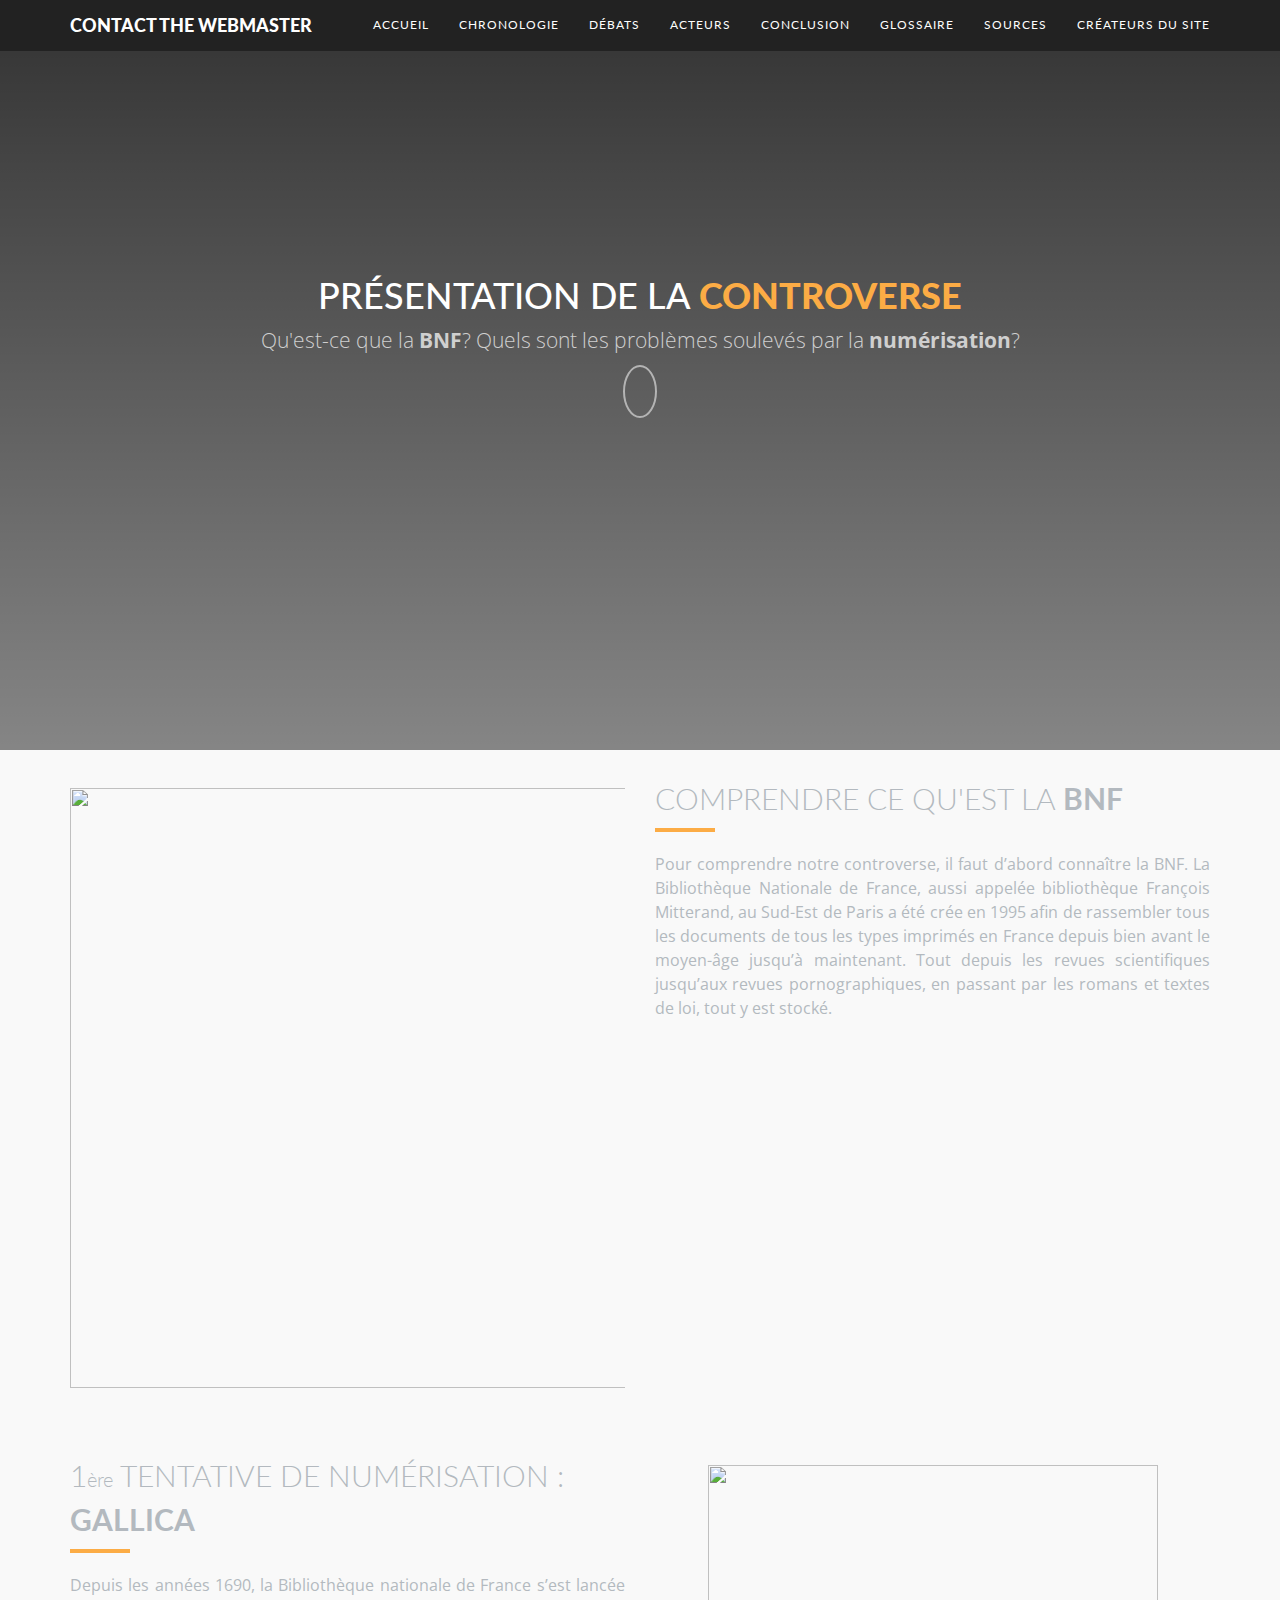
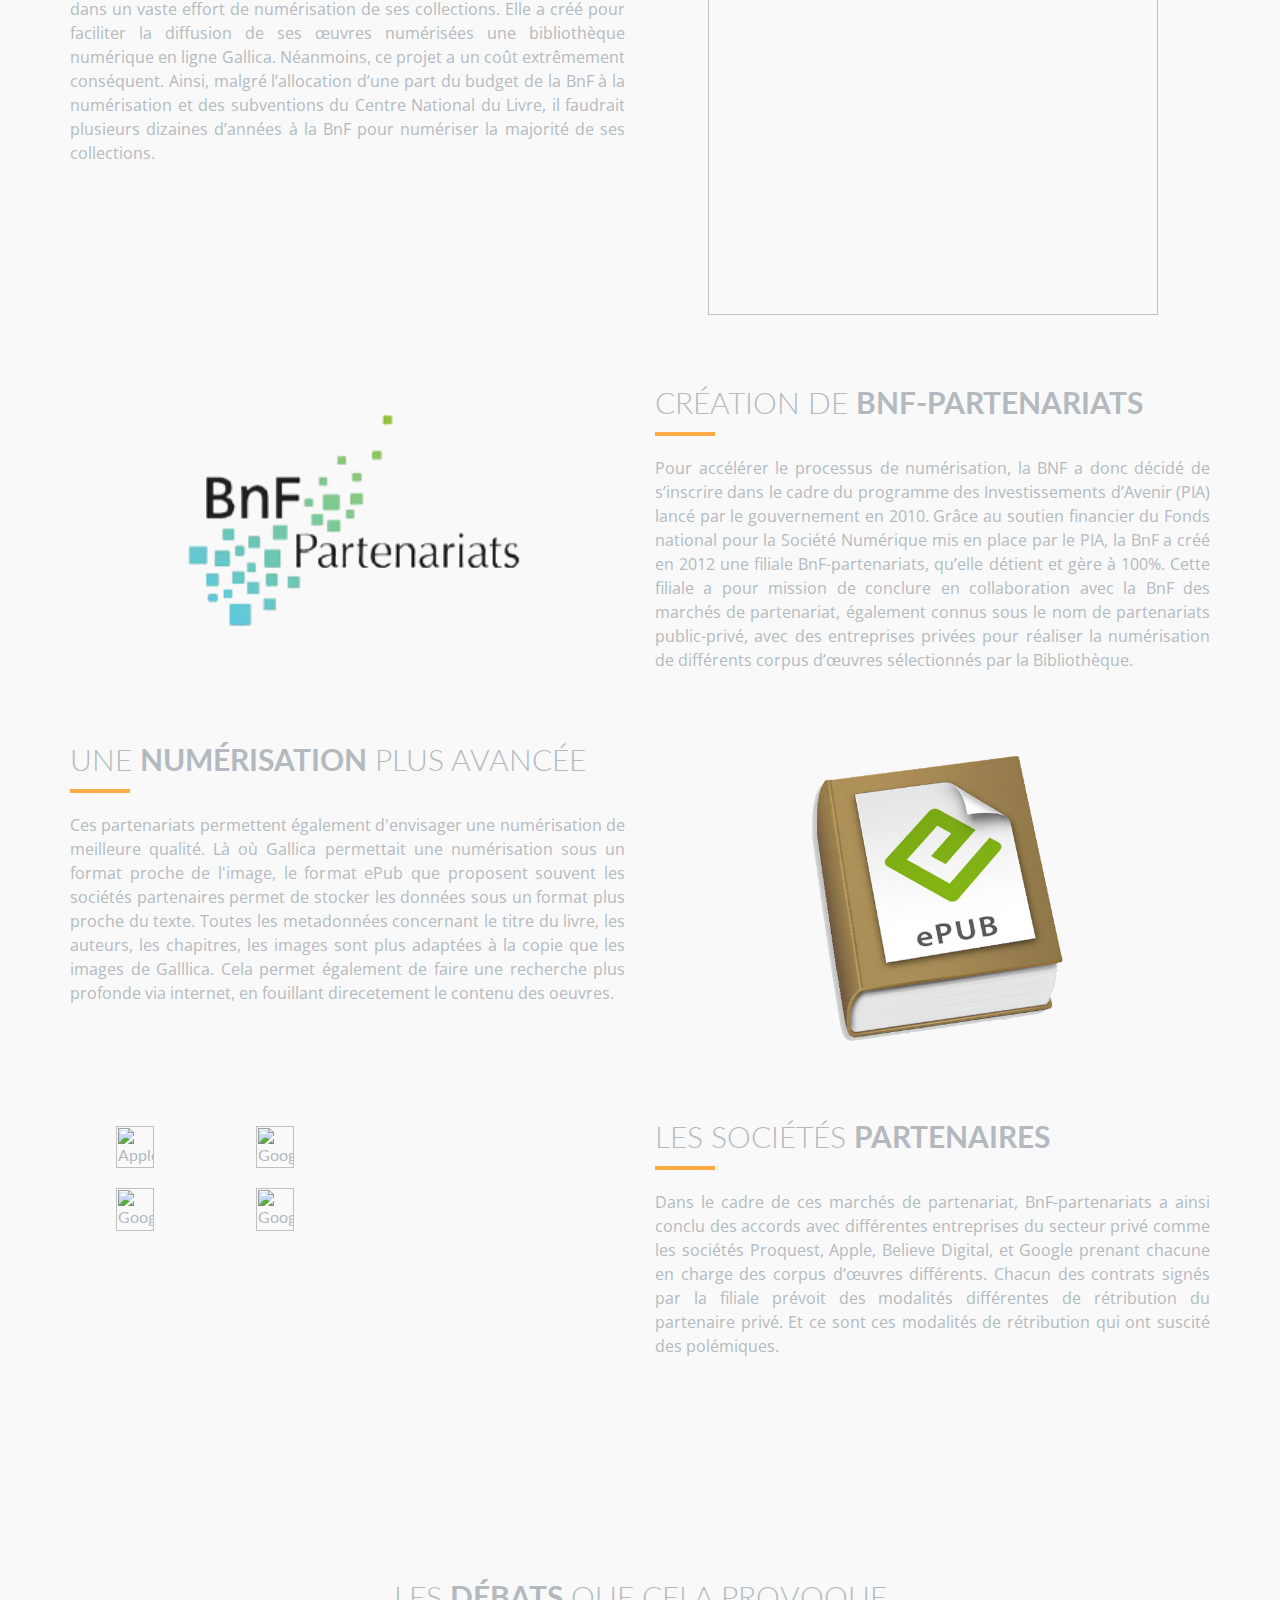
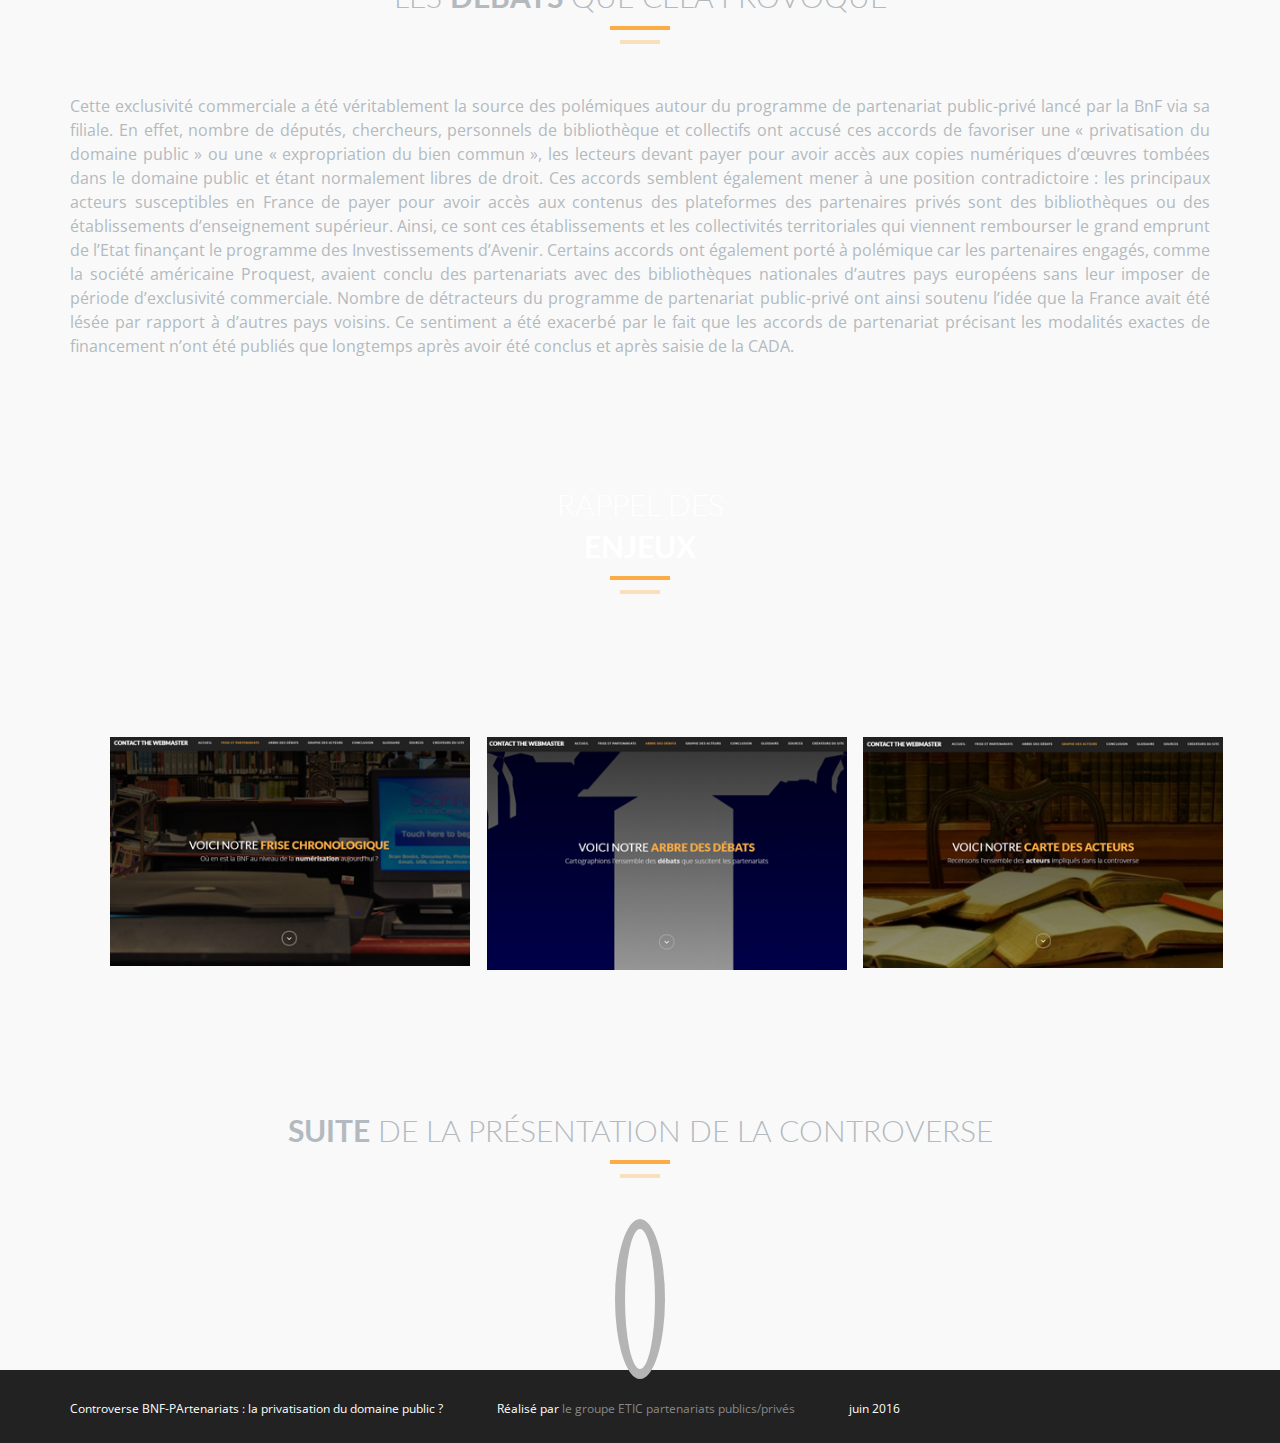
==== commit 9bb98760: "Animation des cartes/arbres" ====
--- a/Web_v1/index.html
+++ b/Web_v1/index.html
@@ -86,7 +86,7 @@
                 <div class="container">
                     <div class="row">
                         <div class="col-md-6">
-                            <a href="http://www.bnf.fr/fr/acc/x.accueil.html"><img src="img/logoBNF.png" class="img-responsive" id="logoBNF" alt="BnF"></a>
+                            <a href="http://www.bnf.fr/fr/acc/x.accueil.html"><img src="img/logoBNF.png" class="img-responsive" id="logoBNF"></a>
                         </div>
                         <div class="col-md-6">
                             <div class="about-text">
@@ -124,17 +124,17 @@
                             </div>
                         </div>
                         <div class="col-md-6">
-                            <a href="http://gallica.bnf.fr/"><img src="img/Gallica.png" class="img-responsive" id="Gallicaimg" alt="Gallica"></a>
-                        </div>
-                    </div>
-                </div>
-            </div>
-
-            <div id="tf-about">
-                <div class="container">
-                    <div class="row">
-                        <div class="col-md-6">
-                            <a href="http://www.bnf.fr/fr/acces_dedies/bnf_partenariats/s.bnf_partenariats_qui.html?first_Art=non"><img src="img/BNF-P.png" class="img-responsive" id="BNFPimg" alt="BnF-Partenariats"></a>
+                            <a href="http://gallica.bnf.fr/"><img src="img/Gallica.png" class="img-responsive" id="Gallicaimg"></a>
+                        </div>
+                    </div>
+                </div>
+            </div>
+
+            <div id="tf-about">
+                <div class="container">
+                    <div class="row">
+                        <div class="col-md-6">
+                            <a href="http://www.bnf.fr/fr/acces_dedies/bnf_partenariats/s.bnf_partenariats_qui.html?first_Art=non"><img src="img/BNF-P.png" class="img-responsive" id="BNFPimg"></a>
                         </div>
                         <div class="col-md-6">
                             <div class="about-text">
@@ -175,7 +175,7 @@
                             </div>
                         </div>
                         <div class="col-md-6">
-                            <a href="https://fr.wikipedia.org/wiki/EPUB_(format)"><img src="img/epub.png" class="img-responsive" id="epubimg" alt="Epub"></a>
+                            <a href="https://fr.wikipedia.org/wiki/EPUB_(format)"><img src="img/epub.png" class="img-responsive" id="epubimg"></a>
                         </div>
                     </div>
                 </div>
@@ -191,8 +191,8 @@
                                     <img src="img/google.png" alt="Google" class="fitin"/>
                                 </div>
                                 <div class="col-md-6 service centerblock">
-                                    <img src="img/proquest.png" alt="Proquest" class="fitin"/>
-                                    <img src="img/believe-digital.png" alt="Believe Digital" class="fitin"/>
+                                    <img src="img/proquest.png" alt="Google" class="fitin"/>
+                                    <img src="img/believe-digital.png" alt="Google" class="fitin"/>
                                 </div>
                             </div>
                         </div>
@@ -229,17 +229,17 @@
                                 députés, chercheurs, personnels de bibliothèque et collectifs ont accusé ces accords de
                                 favoriser une « privatisation du domaine public » ou une « expropriation du bien commun »,
                                 les lecteurs devant payer pour avoir accès aux copies numériques d’œuvres tombées dans le
-                                domaine public et étant normalement libres de droit.</p>
-								<p class="intro">Ces accords semblent également mener à une position contradictoire : les principaux acteurs
-								susceptibles en France de payer pour avoir accès aux contenus des plateformes des partenaires
-								privés sont des bibliothèques ou des établissements d’enseignement supérieur. Ainsi, ce sont
-								ces établissements et les collectivités territoriales qui viennent rembourser le grand emprunt de
-								l’Etat finançant le programme des Investissements d’Avenir.</p>
-								<p class="intro">Certains accords ont également porté à polémique car les partenaires engagés, comme la société
-								américaine Proquest, avaient conclu des partenariats avec des bibliothèques nationales d’autres
-								pays européens sans leur imposer de période d’exclusivité commerciale. Nombre de détracteurs du
-								programme de partenariat public-privé ont ainsi soutenu l’idée que la France avait été lésée par
-								rapport à d’autres pays voisins. Ce sentiment a été exacerbé par le fait que les accords de partenariat
+                                domaine public et étant normalement libres de droit. Ces accords semblent également
+                                mener à une position contradictoire : les principaux acteurs susceptibles en France de payer
+                                pour avoir accès aux contenus des plateformes des partenaires privés sont des bibliothèques
+                                ou des établissements d’enseignement supérieur. Ainsi, ce sont ces établissements et les
+                                collectivités territoriales qui viennent rembourser le grand emprunt de l’Etat finançant le
+                                programme des Investissements d’Avenir. Certains accords ont également porté à
+                                polémique car les partenaires engagés, comme la société américaine Proquest, avaient
+                                conclu des partenariats avec des bibliothèques nationales d’autres pays européens sans leur
+                                imposer de période d’exclusivité commerciale. Nombre de détracteurs du programme de
+                                partenariat public-privé ont ainsi soutenu l’idée que la France avait été lésée par rapport à
+                                d’autres pays voisins. Ce sentiment a été exacerbé par le fait que les accords de partenariat
                                 précisant les modalités exactes de financement n’ont été publiés que longtemps après avoir
                                 été conclus et après saisie de la CADA.</p>
                 </div>
@@ -265,25 +265,30 @@
                                     <div class="item">
                                         <div class="row">
                                             <div class="col-lg-7 centerblock"><h5>Faciliter l'accès pour une grande quantité de lecteurs</h5></div>
-                                            <div class="col-lg-5 centerblock"><img src="img/filedattente.jpg" alt="File d'attente"/></div>
+                                            <div class="col-lg-5 centerblock"><img src="img/filedattente.jpg" alt="image manquante : file d'attente"/></div>
                                         </div>
                                     </div>
                                     <div class="item">
                                         <div class="row">
                                             <div class="col-lg-7 centerblock"><h5>Faciliter la recherche dans le corpus de la bibliothèque</h5></div>
-                                            <div class="col-lg-5 centerblock"><img src="img/recherche.jpg" alt="Indexer les livres"/></div>
+                                            <div class="col-lg-5 centerblock"><img src="img/recherche.jpg" alt="image manquante : recherche"/></div>
                                         </div>
                                     </div>
                                     <div class="item">
                                         <div class="row">
                                             <div class="col-lg-7 centerblock"><h5>Faciliter la reproduction</h5></div>
-                                            <div class="col-lg-5 centerblock"><img src="img/reproduction.jpg" alt="Moine copiste"/></div>
+                                            <div class="col-lg-5 centerblock"><img src="img/reproduction.jpg" alt="image manquante : reproduction"/></div>
                                         </div>
                                     </div>
                                     <div class="item">
                                         <div class="row">
                                             <div class="col-lg-7 centerblock"><h5>Diminuer le coût de la numérisation</h5></div>
-                                            <div class="col-lg-5 centerblock"><img src="img/prix.png" alt="Numériser coute cher"/></div>
+                                            <div class="col-lg-5 centerblock">
+                                                <div class="row">
+                                                    <div class="col-lg-12 cout"><span class="fa fa-book" style="font-size:100px;"></span><span class="fa fa-print" style="font-size:100px;"></span></div>
+                                                    <div class="col-lg-12 cout"><p style="font-size:100px;">=</p></div>
+                                                    <div class="col-lg-12 cout"><span class="fa fa-euro" style="font-size:80px;"></span><span class="fa fa-euro" style="font-size:80px;"></span><span class="fa fa-euro" style="font-size:80px;"></span></div>
+                                                </div>
                                             </div>
                                         </div>
                                     </div>
@@ -304,7 +309,7 @@
                                 <figcaption>
                                     <h3>Frise chronologique</h3>
                                     <span class="salut">Remettons de l'ordre dans nos idées</span>
-                                    <a href="partenariats.html">J'y vais</a>
+                                    <a href="partenariats.html">j'y vais</a>
                                 </figcaption>
                             </figure>
                         </li>
@@ -316,7 +321,7 @@
                                 <figcaption>
                                     <h3>Arbre des débats</h3>
                                     <span class="salut">Recensons l'ensemble des controverses</span>
-                                    <a href="debats.html">J'y vais</a>
+                                    <a href="debats.html">j'y vais</a>
                                 </figcaption>
                             </figure>
                         </li>
@@ -328,7 +333,7 @@
                                 <figcaption>
                                     <h3>Carte des acteurs</h3>
                                     <span class="salut">Distinguons les différents acteurs et leurs relations</span>
-                                    <a href="acteurs.html">J'y vais</a>
+                                    <a href="acteurs.html">j'y vais</a>
                                 </figcaption>
                             </figure>
                         </li>
--- a/Web_v1/CSS_Files/style2.css
+++ b/Web_v1/CSS_Files/style2.css
@@ -40,6 +40,7 @@
 	line-height: 24px;
 	font-family: 'Open Sans', sans-serif;
 	text-align: justify;
+	margin-top: 0;
 }
 
 .debate p{
@@ -105,7 +106,7 @@
 #tf-menu.navbar-default .navbar-nav > li > a {
 	text-transform: uppercase;
 	color: #FFF;
-	font-size: 9px;
+	font-size: 12px;
 	letter-spacing: 1px;
 }
 .on {
@@ -233,7 +234,7 @@
 }
 /* About Section */
 #tf-about{
-	padding: 80px 0;
+	padding: 3% 0;
 }
 ul.about-list{ margin: 30px 0 0 ;}
 ul.about-list li{
@@ -320,23 +321,45 @@
 
 .debate h2{
 	font-weight:50;
+	font-size: 100%;
+	line-height: 100%;
+	word-wrap: break-word;
+}
+
+.debate h4{
+	font-weight:50;
 	font-size: 150%;
 	line-height: 100%;
 	word-wrap: break-word;
 }
 
-.debate h4{
-	font-weight:50;
-	font-size: 200%;
-	line-height: 100%;
-	word-wrap: break-word;
+.debate hr{
+	border-color: #fcac45;
+	border-width: 4px;
+	width: 40px;
+	float: left;
+	clear: both;
 }
 
 .mycontainer{
 	position: relative;
 }
 
+.nicomede{
+	vertical-align: baseline;
+	border-radius: 50px;
+	border-width: 10px;
+	border-style: solid;
+	border-color: #222222;
+	height: 585px;
+	transition: 1s;
+	box-shadow: 20px 20px 10px #888888;
+	display:none;
+}
+
 .nicomede1 {
+
+	height: 585px;
 	/*max-height: 70vh;//devrait fonctionner pour le contenu de la div aussi, ce qui n'est pas le cas*/
 	/*ne pas toucher : il en faut au moins 1 qui prenne de l'espace en hauteur sur la page*/
 }
@@ -353,6 +376,8 @@
 	top: 0;
 	left: 0;
 	display: none;
+	box-shadow: 20px 20px 10px #888888;
+	height: 585px;
 }
 
 .nicomede3{
@@ -433,7 +458,8 @@
 
 /* Services Section */
 #tf-services{
-	padding: 80px 0;
+	padding-top: 2.5%;
+	padding-bottom: 2%;
 }
 
 .space{
@@ -770,11 +796,12 @@
 	margin-bottom: 0;
 }
 #debateimg{
-	border-radius:30%;
-	padding: 10px;
-	max-width: 100%;
-}
-#imgcontainer{
+	border-radius:10%;
+	max-height: 150px;
+	max-width: 300px;
+	margin: 5%;
+}
+.imgcontainer{
 	border-radius:10%;
 	padding: 3%;
 	margin-bottom:5%;
@@ -792,6 +819,7 @@
 	background-attachment: inherit;
 	background-repeat: no-repeat;
 	background-position: 0px 0px;
+	box-shadow: 20px 20px 10px #888888;
 }
 
 #arbre_test{
@@ -824,7 +852,21 @@
 	font-size: 30;
 	font-weight: 900;
 }
-
+.area{
+	display: block;
+	background-color: #222222;
+}
+.overlay_acteurs{
+	background: -moz-linear-gradient(top,  rgba(0,0,0,0.8) 0%, rgba(0,0,0,0.73) 17%, rgba(0,0,0,0.66) 35%, rgba(0,0,0,0.55) 62%, rgba(0,0,0,0.4) 100%); /* FF3.6+ */
+	background: -webkit-gradient(linear, left top, left bottom, color-stop(0%,rgba(0,0,0,0.8)), color-stop(17%,rgba(0,0,0,0.73)), color-stop(35%,rgba(0,0,0,0.66)), color-stop(62%,rgba(0,0,0,0.55)), color-stop(100%,rgba(0,0,0,0.4))); /* Chrome,Safari4+ */
+	background: -webkit-linear-gradient(top,  rgba(0,0,0,0.8) 0%,rgba(0,0,0,0.73) 17%,rgba(0,0,0,0.66) 35%,rgba(0,0,0,0.55) 62%,rgba(0,0,0,0.4) 100%); /* Chrome10+,Safari5.1+ */
+	background: -o-linear-gradient(top,  rgba(0,0,0,0.8) 0%,rgba(0,0,0,0.73) 17%,rgba(0,0,0,0.66) 35%,rgba(0,0,0,0.55) 62%,rgba(0,0,0,0.4) 100%); /* Opera 11.10+ */
+	background: -ms-linear-gradient(top,  rgba(0,0,0,0.8) 0%,rgba(0,0,0,0.73) 17%,rgba(0,0,0,0.66) 35%,rgba(0,0,0,0.55) 62%,rgba(0,0,0,0.4) 100%); /* IE10+ */
+	background: linear-gradient(to bottom,  rgba(0,0,0,0.8) 0%,rgba(0,0,0,0.73) 17%,rgba(0,0,0,0.66) 35%,rgba(0,0,0,0.55) 62%,rgba(0,0,0,0.4) 100%); /* W3C */
+	filter: progid:DXImageTransform.Microsoft.gradient( startColorstr='#cc000000', endColorstr='#66000000',GradientType=0 ); /* IE6-9 */
+	background-attachment: fixed;
+	padding: 80px 0;
+}
 #image_acteurs{
 	margin-right: 5%;
 	border-radius: 50px;
@@ -833,43 +875,6 @@
 	border-color: #222222;
 	display: block;
 }
-#comission_eur:hover ~ .nicomede2{
-	display: none;
-}
-#ministere:hover ~ #image_acteurs{
-	display: none;
-}
-#savoircom1:hover ~ #image_acteurs{
-	display: none;
-}
-#interassociation:hover ~ #image_acteurs{
-	display: none;
-}
-#bnf_acteur:hover ~ #image_acteurs{
-	display: none;
-}
-#bnfpartenariat_acteur:hover ~ #image_acteurs{
-	display: none;
-}
-#proquest_acteur:hover ~ #image_acteurs{
-	display: none;
-}
-#apple_acteur:hover ~ #image_acteurs{
-	display: none;
-}
-#believe_acteur:hover ~ #image_acteurs{
-	display: none;
-}
-#comission_educ:hover ~ #image_acteurs{
-	display: none;
-}
-#cada:hover ~ #image_acteurs{
-	display: none;
-}
-#consnatnum:hover ~ #image_acteurs{
-	display: none;
-}
-
 
 /* Footer */
 nav#footer{
